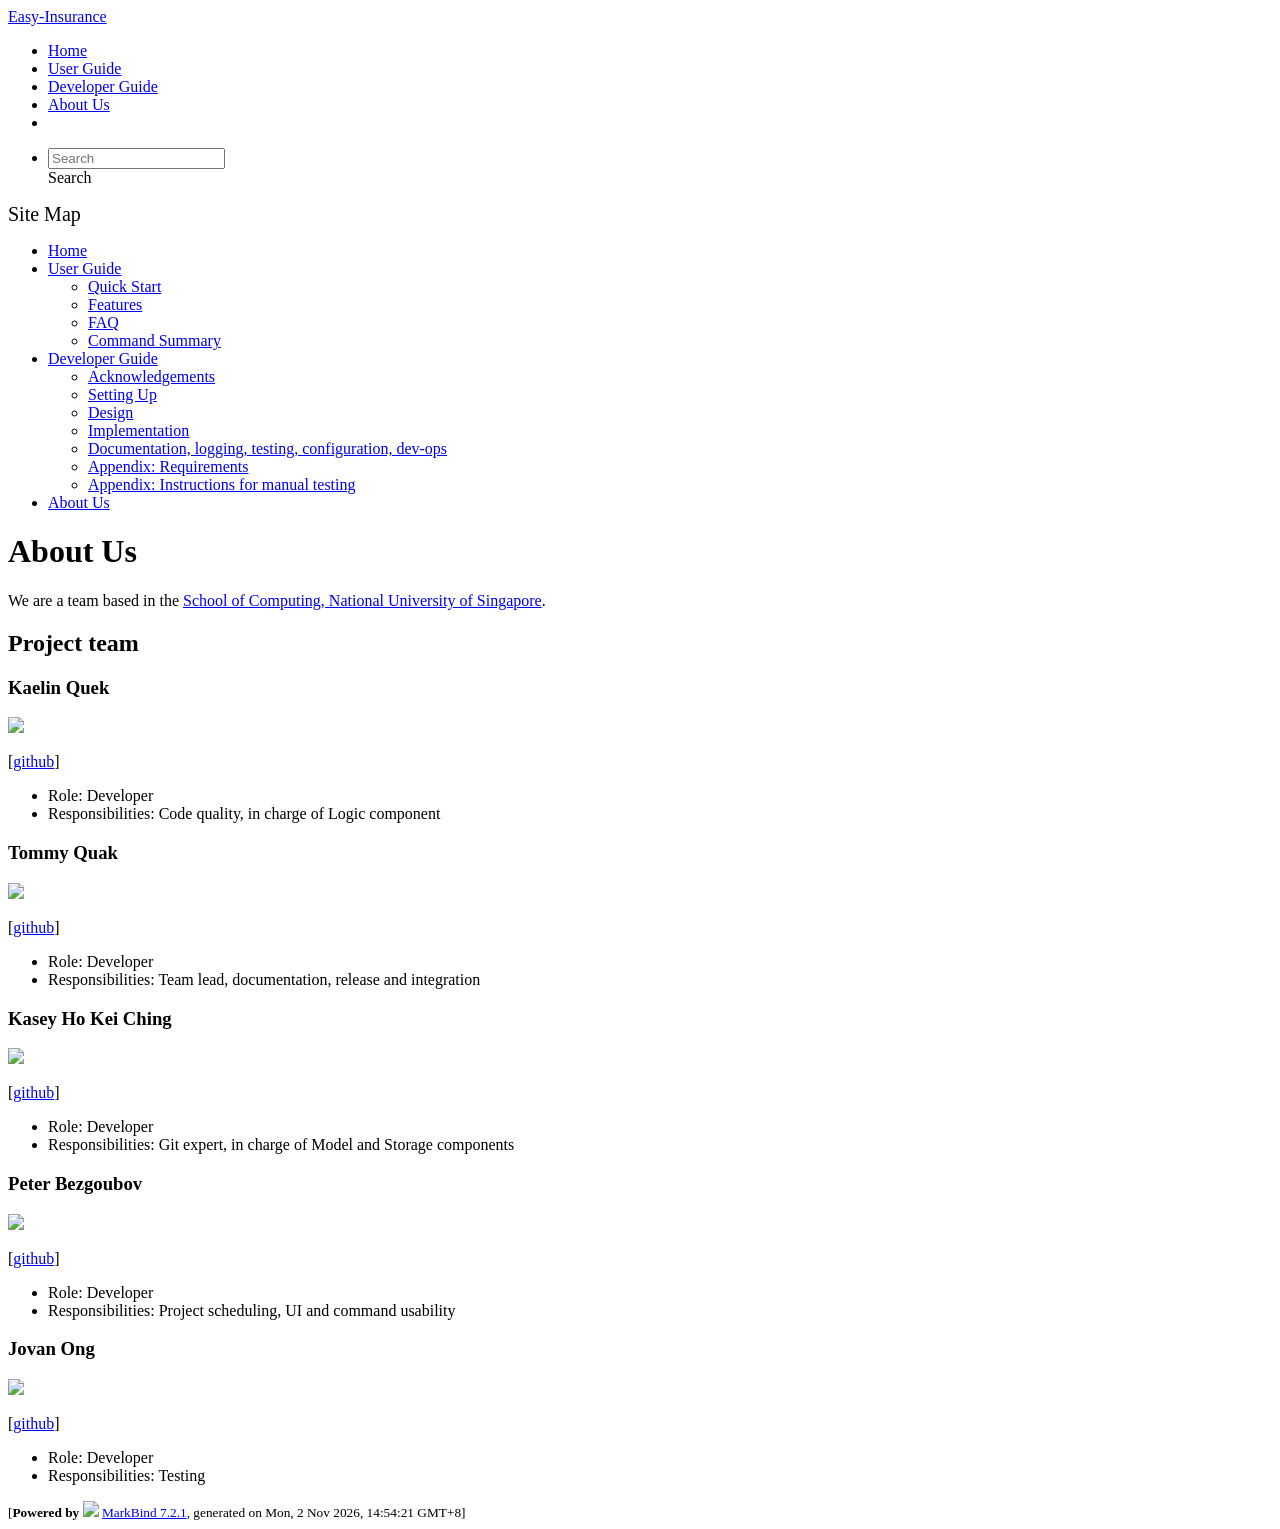
==== AboutUs.html @ 088bc176 "deploy: 48c4366cf9e88957c65aae3a766b42c0f8182ff0" ====
<!DOCTYPE html>
<html data-dark-mode="false" data-code-theme="light">
<head>
    <script src="/tp/markbind/js/theme-manager.js"></script>
    <meta charset="utf-8">
    <meta http-equiv="X-UA-Compatible" content="IE=edge">
    <meta name="generator" content="MarkBind 7.2.1">
    <meta name="viewport" content="width=device-width, initial-scale=1"><title>Easy-Insurance - About Us</title> <link rel="stylesheet" href="/tp/markbind/css/bootstrap.min.css"> <link rel="stylesheet" href="/tp/markbind/fontawesome/css/all.min.css"> <link rel="stylesheet" href="/tp/markbind/glyphicons/css/bootstrap-glyphicons.min.css">
    
    
    <link rel="stylesheet" id="markbind-highlight-light" href="/tp/markbind/css/codeblock-light.min.css">
    <link rel="stylesheet" id="markbind-highlight-dark" href="/tp/markbind/css/codeblock-dark.min.css">
    <script src="/tp/markbind/js/code-theme.js"></script><link rel="stylesheet" href="/tp/markbind/css/markbind.min.css"><link rel="stylesheet" href="/tp/plugins/markbind-plugin-anchors/markbind-plugin-anchors.css"><link rel="stylesheet" href="/tp/plugins/markbind-plugin-tree/markbind-plugin-tree.css">
    
  <link rel="stylesheet" href="/tp/stylesheets/main.css">
<link rel="icon" href="/tp/images/appIcon.png"></head>
<script>
  const baseUrl = '/tp'
</script>
<body 
   
  data-code-theme="light">
<div id="app"><!--[--><header sticky><div data-v-94b60ff6><nav class="navbar navbar-expand-md d-print-none navbar-dark bg-dark" data-v-94b60ff6><div class="container-fluid" data-v-94b60ff6><div class="navbar-left" data-v-94b60ff6><!--[--><a href="/tp/index.html" title="Home" class="navbar-brand">Easy-Insurance</a><!--]--></div><div class="navbar-default" data-v-94b60ff6><ul class="navbar-nav me-auto mt-2 mt-lg-0" data-v-94b60ff6><!--[--> <li><a href="/tp/index.html" class="nav-link">Home</a></li> <li><a href="/tp/UserGuide.html" class="nav-link">User Guide</a></li> <li><a href="/tp/DeveloperGuide.html" class="nav-link">Developer Guide</a></li> <li><a href="/tp/AboutUs.html" class="nav-link">About Us</a></li> <li><a href="https://github.com/AY2627S1-CS2103T-T09-2/tp" target="_blank" class="nav-link"><span><span aria-hidden="true" class="fab fa-github"></span></span></a></li><!--]--></ul></div><div class="navbar-right" data-v-94b60ff6><ul class="navbar-nav" data-v-94b60ff6><!--[--><li><form class="navbar-form"><div style="position:relative;" class="dropdown" data-v-103d5c4e><!--[--><input value="" data-bs-toggle="dropdown" type="text" class="form-control" placeholder="Search" autocomplete="off" data-v-103d5c4e><div class="form-control placeholder-div-hidden" data-v-103d5c4e>Search</div><!--]--><ul class="dropdown-menu search-dropdown-menu dropdown-menu-hidden dropdown-menu-end" data-v-103d5c4e><!--[--><!--]--></ul></div></form></li><!--]--></ul><!----></div></div></nav><div style="display:none;" class="lower-navbar-container" data-v-94b60ff6><!--[--><!----><!----><!--]--></div></div></header> <div id="flex-body"><nav id="site-nav" data-v-6b1b63d2><!--[--><div class="site-nav-top"><div class="fw-bold mb-2" style="font-size:1.25rem;">Site Map</div></div> <div class="nav-component slim-scroll"><div class="site-nav-root"><!--[--><ul class="site-nav-list site-nav-list-root" data-v-6b1b63d2><!--[--><li><div class="site-nav-default-list-item site-nav-list-item-0" onclick="handleSiteNavClick(this)"><a href="/tp/index.html">Home</a></div></li> <li><div class="site-nav-default-list-item site-nav-list-item-0" onclick="handleSiteNavClick(this)"><a href="/tp/UserGuide.html">User Guide</a> <div class="site-nav-dropdown-btn-container"><i class="site-nav-dropdown-btn-icon site-nav-rotate-icon" onclick="handleSiteNavClick(this.parentNode.parentNode, false); event.stopPropagation();"><span class="glyphicon glyphicon-menu-down" aria-hidden="true"></span></i></div></div><ul class="site-nav-dropdown-container site-nav-dropdown-container-open site-nav-list"><li><div class="site-nav-default-list-item site-nav-list-item-1" onclick="handleSiteNavClick(this)"><a href="/tp/UserGuide.html#quick-start">Quick Start</a></div></li> <li><div class="site-nav-default-list-item site-nav-list-item-1" onclick="handleSiteNavClick(this)"><a href="/tp/UserGuide.html#features">Features</a></div></li> <li><div class="site-nav-default-list-item site-nav-list-item-1" onclick="handleSiteNavClick(this)"><a href="/tp/UserGuide.html#faq">FAQ</a></div></li> <li><div class="site-nav-default-list-item site-nav-list-item-1" onclick="handleSiteNavClick(this)"><a href="/tp/UserGuide.html#command-summary">Command Summary</a></div></li></ul></li> <li><div class="site-nav-default-list-item site-nav-list-item-0" onclick="handleSiteNavClick(this)"><a href="/tp/DeveloperGuide.html">Developer Guide</a> <div class="site-nav-dropdown-btn-container"><i class="site-nav-dropdown-btn-icon site-nav-rotate-icon" onclick="handleSiteNavClick(this.parentNode.parentNode, false); event.stopPropagation();"><span class="glyphicon glyphicon-menu-down" aria-hidden="true"></span></i></div></div><ul class="site-nav-dropdown-container site-nav-dropdown-container-open site-nav-list"><li><div class="site-nav-default-list-item site-nav-list-item-1" onclick="handleSiteNavClick(this)"><a href="/tp/DeveloperGuide.html#acknowledgements">Acknowledgements</a></div></li> <li><div class="site-nav-default-list-item site-nav-list-item-1" onclick="handleSiteNavClick(this)"><a href="/tp/DeveloperGuide.html#setting-up-getting-started">Setting Up</a></div></li> <li><div class="site-nav-default-list-item site-nav-list-item-1" onclick="handleSiteNavClick(this)"><a href="/tp/DeveloperGuide.html#design">Design</a></div></li> <li><div class="site-nav-default-list-item site-nav-list-item-1" onclick="handleSiteNavClick(this)"><a href="/tp/DeveloperGuide.html#implementation">Implementation</a></div></li> <li><div class="site-nav-default-list-item site-nav-list-item-1" onclick="handleSiteNavClick(this)"><a href="/tp/DeveloperGuide.html#documentation-logging-testing-dev-ops">Documentation, logging, testing, configuration, dev-ops</a></div></li> <li><div class="site-nav-default-list-item site-nav-list-item-1" onclick="handleSiteNavClick(this)"><a href="/tp/DeveloperGuide.html#appendix-requirements">Appendix: Requirements</a></div></li> <li><div class="site-nav-default-list-item site-nav-list-item-1" onclick="handleSiteNavClick(this)"><a href="/tp/DeveloperGuide.html#appendix-instructions-for-manual-testing">Appendix: Instructions for manual testing</a></div></li></ul></li> <li><div class="site-nav-default-list-item site-nav-list-item-0" onclick="handleSiteNavClick(this)"><a href="/tp/AboutUs.html">About Us</a></div></li><!--]--><!--v-if--></ul><!--]--></div></div><!--]--><!--v-if--></nav> <div id="content-wrapper"><h1 id="about-us">About Us<a class="fa fa-anchor" href="#about-us" onclick="event.stopPropagation()"></a></h1> <p>We are a team based in the <a href="http://www.comp.nus.edu.sg">School of Computing, National University of Singapore</a>.</p> <h2 id="project-team">Project team<a class="fa fa-anchor" href="#project-team" onclick="event.stopPropagation()"></a></h2> <h3 id="kaelin-quek">Kaelin Quek<a class="fa fa-anchor" href="#kaelin-quek" onclick="event.stopPropagation()"></a></h3> <img src="/tp/images/kqjy29.png" width="200px"> <p>[<a href="https://github.com/kqjy29">github</a>]</p> <ul><li>Role: Developer</li> <li>Responsibilities: Code quality, in charge of Logic component</li></ul> <h3 id="tommy-quak">Tommy Quak<a class="fa fa-anchor" href="#tommy-quak" onclick="event.stopPropagation()"></a></h3> <img src="/tp/images/tommyquak.png" width="200px"> <p>[<a href="https://github.com/tommyquak">github</a>]</p> <ul><li>Role: Developer</li> <li>Responsibilities: Team lead, documentation, release and integration</li></ul> <h3 id="kasey-ho-kei-ching">Kasey Ho Kei Ching<a class="fa fa-anchor" href="#kasey-ho-kei-ching" onclick="event.stopPropagation()"></a></h3> <img src="/tp/images/kaseyho.png" width="200px"> <p>[<a href="https://github.com/kaseyho">github</a>]</p> <ul><li>Role: Developer</li> <li>Responsibilities: Git expert, in charge of Model and Storage components</li></ul> <h3 id="peter-bezgoubov">Peter Bezgoubov<a class="fa fa-anchor" href="#peter-bezgoubov" onclick="event.stopPropagation()"></a></h3> <img src="/tp/images/pbez02.png" width="200px"> <p>[<a href="https://github.com/pbez02">github</a>]</p> <ul><li>Role: Developer</li> <li>Responsibilities: Project scheduling, UI and command usability</li></ul> <h3 id="jovan-ong">Jovan Ong<a class="fa fa-anchor" href="#jovan-ong" onclick="event.stopPropagation()"></a></h3> <img src="/tp/images/watsurprob.png" width="200px"> <p>[<a href="https://github.com/WatsUrProb">github</a>]</p> <ul><li>Role: Developer</li> <li>Responsibilities: Testing</li></ul></div> <nav id="page-nav" data-v-6b1b63d2><!--[--><div class="nav-component slim-scroll"></div><!--]--><!--v-if--></nav> <div class="scroll-top-button fa-lg d-print-none" style="display:none;bottom:2%;right:2%;position:fixed;" aria-hidden="true"><!--[--><i class="fas fa-arrow-circle-up"></i><!--]--></div></div> <footer><div class="text-center"><small>[<span><strong>Powered by</strong></span> <img src="https://markbind.org/favicon.ico" width="30"> <a href="https://markbind.org/">MarkBind 7.2.1</a>, generated on Mon, 2 Nov 2026, 14:54:21 GMT+8]</small></div></footer><!--]--></div>
</body><script src="/tp/markbind/js/bootstrap-utility.min.js"></script>
<script src="/tp/markbind/js/polyfill.min.js"></script>
<script src="/tp/markbind/js/vue.global.prod.min.js"></script>
<script src="/tp/markbind/js/markbind.min.js"></script>
<script src="AboutUs.page-vue-render.js"></script>
<script>
  MarkBind.setupWithSearch()
</script>
</html>
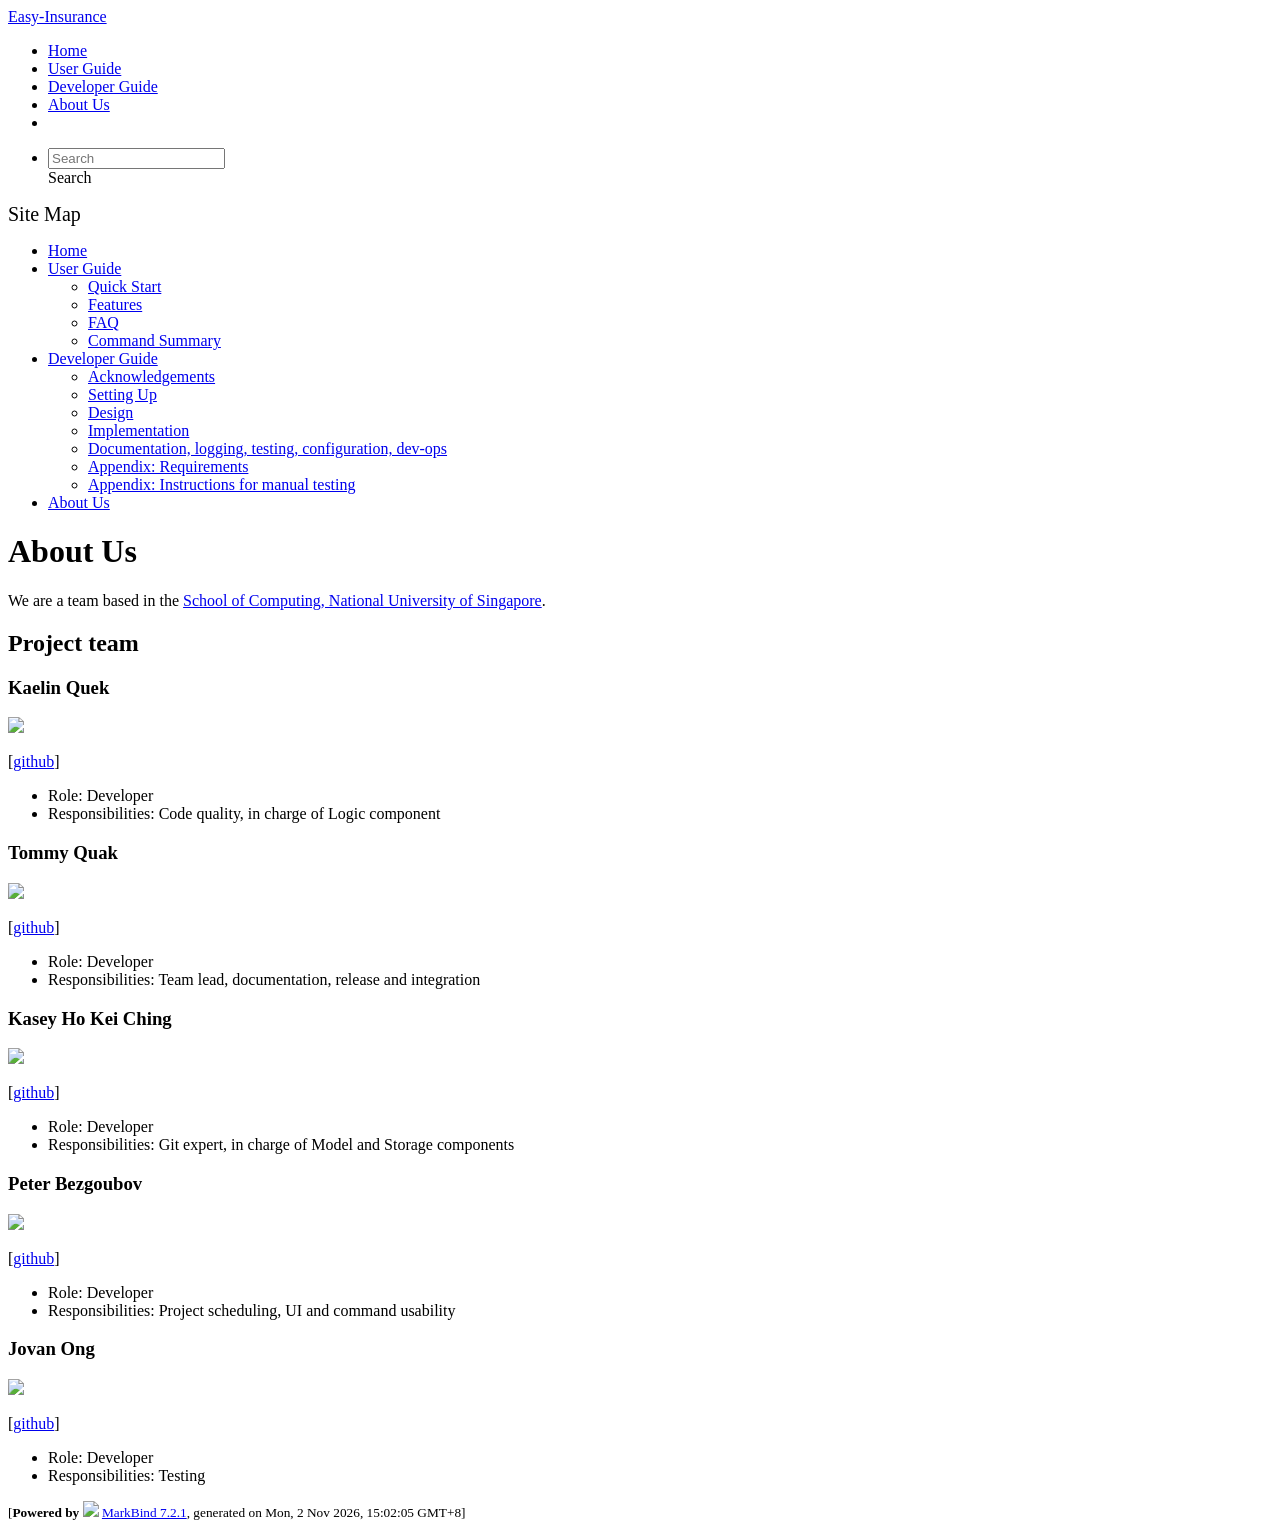
==== commit 8788be0c: "deploy: f18da1cd8bedfad9992535dc9766b249cfb548a6" ====
--- a/AboutUs.html
+++ b/AboutUs.html
@@ -20,7 +20,7 @@
 <body 
    
   data-code-theme="light">
-<div id="app"><!--[--><header sticky><div data-v-94b60ff6><nav class="navbar navbar-expand-md d-print-none navbar-dark bg-dark" data-v-94b60ff6><div class="container-fluid" data-v-94b60ff6><div class="navbar-left" data-v-94b60ff6><!--[--><a href="/tp/index.html" title="Home" class="navbar-brand">Easy-Insurance</a><!--]--></div><div class="navbar-default" data-v-94b60ff6><ul class="navbar-nav me-auto mt-2 mt-lg-0" data-v-94b60ff6><!--[--> <li><a href="/tp/index.html" class="nav-link">Home</a></li> <li><a href="/tp/UserGuide.html" class="nav-link">User Guide</a></li> <li><a href="/tp/DeveloperGuide.html" class="nav-link">Developer Guide</a></li> <li><a href="/tp/AboutUs.html" class="nav-link">About Us</a></li> <li><a href="https://github.com/AY2627S1-CS2103T-T09-2/tp" target="_blank" class="nav-link"><span><span aria-hidden="true" class="fab fa-github"></span></span></a></li><!--]--></ul></div><div class="navbar-right" data-v-94b60ff6><ul class="navbar-nav" data-v-94b60ff6><!--[--><li><form class="navbar-form"><div style="position:relative;" class="dropdown" data-v-103d5c4e><!--[--><input value="" data-bs-toggle="dropdown" type="text" class="form-control" placeholder="Search" autocomplete="off" data-v-103d5c4e><div class="form-control placeholder-div-hidden" data-v-103d5c4e>Search</div><!--]--><ul class="dropdown-menu search-dropdown-menu dropdown-menu-hidden dropdown-menu-end" data-v-103d5c4e><!--[--><!--]--></ul></div></form></li><!--]--></ul><!----></div></div></nav><div style="display:none;" class="lower-navbar-container" data-v-94b60ff6><!--[--><!----><!----><!--]--></div></div></header> <div id="flex-body"><nav id="site-nav" data-v-6b1b63d2><!--[--><div class="site-nav-top"><div class="fw-bold mb-2" style="font-size:1.25rem;">Site Map</div></div> <div class="nav-component slim-scroll"><div class="site-nav-root"><!--[--><ul class="site-nav-list site-nav-list-root" data-v-6b1b63d2><!--[--><li><div class="site-nav-default-list-item site-nav-list-item-0" onclick="handleSiteNavClick(this)"><a href="/tp/index.html">Home</a></div></li> <li><div class="site-nav-default-list-item site-nav-list-item-0" onclick="handleSiteNavClick(this)"><a href="/tp/UserGuide.html">User Guide</a> <div class="site-nav-dropdown-btn-container"><i class="site-nav-dropdown-btn-icon site-nav-rotate-icon" onclick="handleSiteNavClick(this.parentNode.parentNode, false); event.stopPropagation();"><span class="glyphicon glyphicon-menu-down" aria-hidden="true"></span></i></div></div><ul class="site-nav-dropdown-container site-nav-dropdown-container-open site-nav-list"><li><div class="site-nav-default-list-item site-nav-list-item-1" onclick="handleSiteNavClick(this)"><a href="/tp/UserGuide.html#quick-start">Quick Start</a></div></li> <li><div class="site-nav-default-list-item site-nav-list-item-1" onclick="handleSiteNavClick(this)"><a href="/tp/UserGuide.html#features">Features</a></div></li> <li><div class="site-nav-default-list-item site-nav-list-item-1" onclick="handleSiteNavClick(this)"><a href="/tp/UserGuide.html#faq">FAQ</a></div></li> <li><div class="site-nav-default-list-item site-nav-list-item-1" onclick="handleSiteNavClick(this)"><a href="/tp/UserGuide.html#command-summary">Command Summary</a></div></li></ul></li> <li><div class="site-nav-default-list-item site-nav-list-item-0" onclick="handleSiteNavClick(this)"><a href="/tp/DeveloperGuide.html">Developer Guide</a> <div class="site-nav-dropdown-btn-container"><i class="site-nav-dropdown-btn-icon site-nav-rotate-icon" onclick="handleSiteNavClick(this.parentNode.parentNode, false); event.stopPropagation();"><span class="glyphicon glyphicon-menu-down" aria-hidden="true"></span></i></div></div><ul class="site-nav-dropdown-container site-nav-dropdown-container-open site-nav-list"><li><div class="site-nav-default-list-item site-nav-list-item-1" onclick="handleSiteNavClick(this)"><a href="/tp/DeveloperGuide.html#acknowledgements">Acknowledgements</a></div></li> <li><div class="site-nav-default-list-item site-nav-list-item-1" onclick="handleSiteNavClick(this)"><a href="/tp/DeveloperGuide.html#setting-up-getting-started">Setting Up</a></div></li> <li><div class="site-nav-default-list-item site-nav-list-item-1" onclick="handleSiteNavClick(this)"><a href="/tp/DeveloperGuide.html#design">Design</a></div></li> <li><div class="site-nav-default-list-item site-nav-list-item-1" onclick="handleSiteNavClick(this)"><a href="/tp/DeveloperGuide.html#implementation">Implementation</a></div></li> <li><div class="site-nav-default-list-item site-nav-list-item-1" onclick="handleSiteNavClick(this)"><a href="/tp/DeveloperGuide.html#documentation-logging-testing-dev-ops">Documentation, logging, testing, configuration, dev-ops</a></div></li> <li><div class="site-nav-default-list-item site-nav-list-item-1" onclick="handleSiteNavClick(this)"><a href="/tp/DeveloperGuide.html#appendix-requirements">Appendix: Requirements</a></div></li> <li><div class="site-nav-default-list-item site-nav-list-item-1" onclick="handleSiteNavClick(this)"><a href="/tp/DeveloperGuide.html#appendix-instructions-for-manual-testing">Appendix: Instructions for manual testing</a></div></li></ul></li> <li><div class="site-nav-default-list-item site-nav-list-item-0" onclick="handleSiteNavClick(this)"><a href="/tp/AboutUs.html">About Us</a></div></li><!--]--><!--v-if--></ul><!--]--></div></div><!--]--><!--v-if--></nav> <div id="content-wrapper"><h1 id="about-us">About Us<a class="fa fa-anchor" href="#about-us" onclick="event.stopPropagation()"></a></h1> <p>We are a team based in the <a href="http://www.comp.nus.edu.sg">School of Computing, National University of Singapore</a>.</p> <h2 id="project-team">Project team<a class="fa fa-anchor" href="#project-team" onclick="event.stopPropagation()"></a></h2> <h3 id="kaelin-quek">Kaelin Quek<a class="fa fa-anchor" href="#kaelin-quek" onclick="event.stopPropagation()"></a></h3> <img src="/tp/images/kqjy29.png" width="200px"> <p>[<a href="https://github.com/kqjy29">github</a>]</p> <ul><li>Role: Developer</li> <li>Responsibilities: Code quality, in charge of Logic component</li></ul> <h3 id="tommy-quak">Tommy Quak<a class="fa fa-anchor" href="#tommy-quak" onclick="event.stopPropagation()"></a></h3> <img src="/tp/images/tommyquak.png" width="200px"> <p>[<a href="https://github.com/tommyquak">github</a>]</p> <ul><li>Role: Developer</li> <li>Responsibilities: Team lead, documentation, release and integration</li></ul> <h3 id="kasey-ho-kei-ching">Kasey Ho Kei Ching<a class="fa fa-anchor" href="#kasey-ho-kei-ching" onclick="event.stopPropagation()"></a></h3> <img src="/tp/images/kaseyho.png" width="200px"> <p>[<a href="https://github.com/kaseyho">github</a>]</p> <ul><li>Role: Developer</li> <li>Responsibilities: Git expert, in charge of Model and Storage components</li></ul> <h3 id="peter-bezgoubov">Peter Bezgoubov<a class="fa fa-anchor" href="#peter-bezgoubov" onclick="event.stopPropagation()"></a></h3> <img src="/tp/images/pbez02.png" width="200px"> <p>[<a href="https://github.com/pbez02">github</a>]</p> <ul><li>Role: Developer</li> <li>Responsibilities: Project scheduling, UI and command usability</li></ul> <h3 id="jovan-ong">Jovan Ong<a class="fa fa-anchor" href="#jovan-ong" onclick="event.stopPropagation()"></a></h3> <img src="/tp/images/watsurprob.png" width="200px"> <p>[<a href="https://github.com/WatsUrProb">github</a>]</p> <ul><li>Role: Developer</li> <li>Responsibilities: Testing</li></ul></div> <nav id="page-nav" data-v-6b1b63d2><!--[--><div class="nav-component slim-scroll"></div><!--]--><!--v-if--></nav> <div class="scroll-top-button fa-lg d-print-none" style="display:none;bottom:2%;right:2%;position:fixed;" aria-hidden="true"><!--[--><i class="fas fa-arrow-circle-up"></i><!--]--></div></div> <footer><div class="text-center"><small>[<span><strong>Powered by</strong></span> <img src="https://markbind.org/favicon.ico" width="30"> <a href="https://markbind.org/">MarkBind 7.2.1</a>, generated on Mon, 2 Nov 2026, 14:54:21 GMT+8]</small></div></footer><!--]--></div>
+<div id="app"><!--[--><header sticky><div data-v-94b60ff6><nav class="navbar navbar-expand-md d-print-none navbar-dark bg-dark" data-v-94b60ff6><div class="container-fluid" data-v-94b60ff6><div class="navbar-left" data-v-94b60ff6><!--[--><a href="/tp/index.html" title="Home" class="navbar-brand">Easy-Insurance</a><!--]--></div><div class="navbar-default" data-v-94b60ff6><ul class="navbar-nav me-auto mt-2 mt-lg-0" data-v-94b60ff6><!--[--> <li><a href="/tp/index.html" class="nav-link">Home</a></li> <li><a href="/tp/UserGuide.html" class="nav-link">User Guide</a></li> <li><a href="/tp/DeveloperGuide.html" class="nav-link">Developer Guide</a></li> <li><a href="/tp/AboutUs.html" class="nav-link">About Us</a></li> <li><a href="https://github.com/AY2627S1-CS2103T-T09-2/tp" target="_blank" class="nav-link"><span><span aria-hidden="true" class="fab fa-github"></span></span></a></li><!--]--></ul></div><div class="navbar-right" data-v-94b60ff6><ul class="navbar-nav" data-v-94b60ff6><!--[--><li><form class="navbar-form"><div style="position:relative;" class="dropdown" data-v-103d5c4e><!--[--><input value="" data-bs-toggle="dropdown" type="text" class="form-control" placeholder="Search" autocomplete="off" data-v-103d5c4e><div class="form-control placeholder-div-hidden" data-v-103d5c4e>Search</div><!--]--><ul class="dropdown-menu search-dropdown-menu dropdown-menu-hidden dropdown-menu-end" data-v-103d5c4e><!--[--><!--]--></ul></div></form></li><!--]--></ul><!----></div></div></nav><div style="display:none;" class="lower-navbar-container" data-v-94b60ff6><!--[--><!----><!----><!--]--></div></div></header> <div id="flex-body"><nav id="site-nav" data-v-6b1b63d2><!--[--><div class="site-nav-top"><div class="fw-bold mb-2" style="font-size:1.25rem;">Site Map</div></div> <div class="nav-component slim-scroll"><div class="site-nav-root"><!--[--><ul class="site-nav-list site-nav-list-root" data-v-6b1b63d2><!--[--><li><div class="site-nav-default-list-item site-nav-list-item-0" onclick="handleSiteNavClick(this)"><a href="/tp/index.html">Home</a></div></li> <li><div class="site-nav-default-list-item site-nav-list-item-0" onclick="handleSiteNavClick(this)"><a href="/tp/UserGuide.html">User Guide</a> <div class="site-nav-dropdown-btn-container"><i class="site-nav-dropdown-btn-icon site-nav-rotate-icon" onclick="handleSiteNavClick(this.parentNode.parentNode, false); event.stopPropagation();"><span class="glyphicon glyphicon-menu-down" aria-hidden="true"></span></i></div></div><ul class="site-nav-dropdown-container site-nav-dropdown-container-open site-nav-list"><li><div class="site-nav-default-list-item site-nav-list-item-1" onclick="handleSiteNavClick(this)"><a href="/tp/UserGuide.html#quick-start">Quick Start</a></div></li> <li><div class="site-nav-default-list-item site-nav-list-item-1" onclick="handleSiteNavClick(this)"><a href="/tp/UserGuide.html#features">Features</a></div></li> <li><div class="site-nav-default-list-item site-nav-list-item-1" onclick="handleSiteNavClick(this)"><a href="/tp/UserGuide.html#faq">FAQ</a></div></li> <li><div class="site-nav-default-list-item site-nav-list-item-1" onclick="handleSiteNavClick(this)"><a href="/tp/UserGuide.html#command-summary">Command Summary</a></div></li></ul></li> <li><div class="site-nav-default-list-item site-nav-list-item-0" onclick="handleSiteNavClick(this)"><a href="/tp/DeveloperGuide.html">Developer Guide</a> <div class="site-nav-dropdown-btn-container"><i class="site-nav-dropdown-btn-icon site-nav-rotate-icon" onclick="handleSiteNavClick(this.parentNode.parentNode, false); event.stopPropagation();"><span class="glyphicon glyphicon-menu-down" aria-hidden="true"></span></i></div></div><ul class="site-nav-dropdown-container site-nav-dropdown-container-open site-nav-list"><li><div class="site-nav-default-list-item site-nav-list-item-1" onclick="handleSiteNavClick(this)"><a href="/tp/DeveloperGuide.html#acknowledgements">Acknowledgements</a></div></li> <li><div class="site-nav-default-list-item site-nav-list-item-1" onclick="handleSiteNavClick(this)"><a href="/tp/DeveloperGuide.html#setting-up-getting-started">Setting Up</a></div></li> <li><div class="site-nav-default-list-item site-nav-list-item-1" onclick="handleSiteNavClick(this)"><a href="/tp/DeveloperGuide.html#design">Design</a></div></li> <li><div class="site-nav-default-list-item site-nav-list-item-1" onclick="handleSiteNavClick(this)"><a href="/tp/DeveloperGuide.html#implementation">Implementation</a></div></li> <li><div class="site-nav-default-list-item site-nav-list-item-1" onclick="handleSiteNavClick(this)"><a href="/tp/DeveloperGuide.html#documentation-logging-testing-dev-ops">Documentation, logging, testing, configuration, dev-ops</a></div></li> <li><div class="site-nav-default-list-item site-nav-list-item-1" onclick="handleSiteNavClick(this)"><a href="/tp/DeveloperGuide.html#appendix-requirements">Appendix: Requirements</a></div></li> <li><div class="site-nav-default-list-item site-nav-list-item-1" onclick="handleSiteNavClick(this)"><a href="/tp/DeveloperGuide.html#appendix-instructions-for-manual-testing">Appendix: Instructions for manual testing</a></div></li></ul></li> <li><div class="site-nav-default-list-item site-nav-list-item-0" onclick="handleSiteNavClick(this)"><a href="/tp/AboutUs.html">About Us</a></div></li><!--]--><!--v-if--></ul><!--]--></div></div><!--]--><!--v-if--></nav> <div id="content-wrapper"><h1 id="about-us">About Us<a class="fa fa-anchor" href="#about-us" onclick="event.stopPropagation()"></a></h1> <p>We are a team based in the <a href="http://www.comp.nus.edu.sg">School of Computing, National University of Singapore</a>.</p> <h2 id="project-team">Project team<a class="fa fa-anchor" href="#project-team" onclick="event.stopPropagation()"></a></h2> <h3 id="kaelin-quek">Kaelin Quek<a class="fa fa-anchor" href="#kaelin-quek" onclick="event.stopPropagation()"></a></h3> <img src="/tp/images/kqjy29.png" width="200px"> <p>[<a href="https://github.com/kqjy29">github</a>]</p> <ul><li>Role: Developer</li> <li>Responsibilities: Code quality, in charge of Logic component</li></ul> <h3 id="tommy-quak">Tommy Quak<a class="fa fa-anchor" href="#tommy-quak" onclick="event.stopPropagation()"></a></h3> <img src="/tp/images/tommyquak.png" width="200px"> <p>[<a href="https://github.com/tommyquak">github</a>]</p> <ul><li>Role: Developer</li> <li>Responsibilities: Team lead, documentation, release and integration</li></ul> <h3 id="kasey-ho-kei-ching">Kasey Ho Kei Ching<a class="fa fa-anchor" href="#kasey-ho-kei-ching" onclick="event.stopPropagation()"></a></h3> <img src="/tp/images/kaseyho.png" width="200px"> <p>[<a href="https://github.com/kaseyho">github</a>]</p> <ul><li>Role: Developer</li> <li>Responsibilities: Git expert, in charge of Model and Storage components</li></ul> <h3 id="peter-bezgoubov">Peter Bezgoubov<a class="fa fa-anchor" href="#peter-bezgoubov" onclick="event.stopPropagation()"></a></h3> <img src="/tp/images/pbez02.png" width="200px"> <p>[<a href="https://github.com/pbez02">github</a>]</p> <ul><li>Role: Developer</li> <li>Responsibilities: Project scheduling, UI and command usability</li></ul> <h3 id="jovan-ong">Jovan Ong<a class="fa fa-anchor" href="#jovan-ong" onclick="event.stopPropagation()"></a></h3> <img src="/tp/images/watsurprob.png" width="200px"> <p>[<a href="https://github.com/WatsUrProb">github</a>]</p> <ul><li>Role: Developer</li> <li>Responsibilities: Testing</li></ul></div> <nav id="page-nav" data-v-6b1b63d2><!--[--><div class="nav-component slim-scroll"></div><!--]--><!--v-if--></nav> <div class="scroll-top-button fa-lg d-print-none" style="display:none;bottom:2%;right:2%;position:fixed;" aria-hidden="true"><!--[--><i class="fas fa-arrow-circle-up"></i><!--]--></div></div> <footer><div class="text-center"><small>[<span><strong>Powered by</strong></span> <img src="https://markbind.org/favicon.ico" width="30"> <a href="https://markbind.org/">MarkBind 7.2.1</a>, generated on Mon, 2 Nov 2026, 15:02:05 GMT+8]</small></div></footer><!--]--></div>
 </body><script src="/tp/markbind/js/bootstrap-utility.min.js"></script>
 <script src="/tp/markbind/js/polyfill.min.js"></script>
 <script src="/tp/markbind/js/vue.global.prod.min.js"></script>
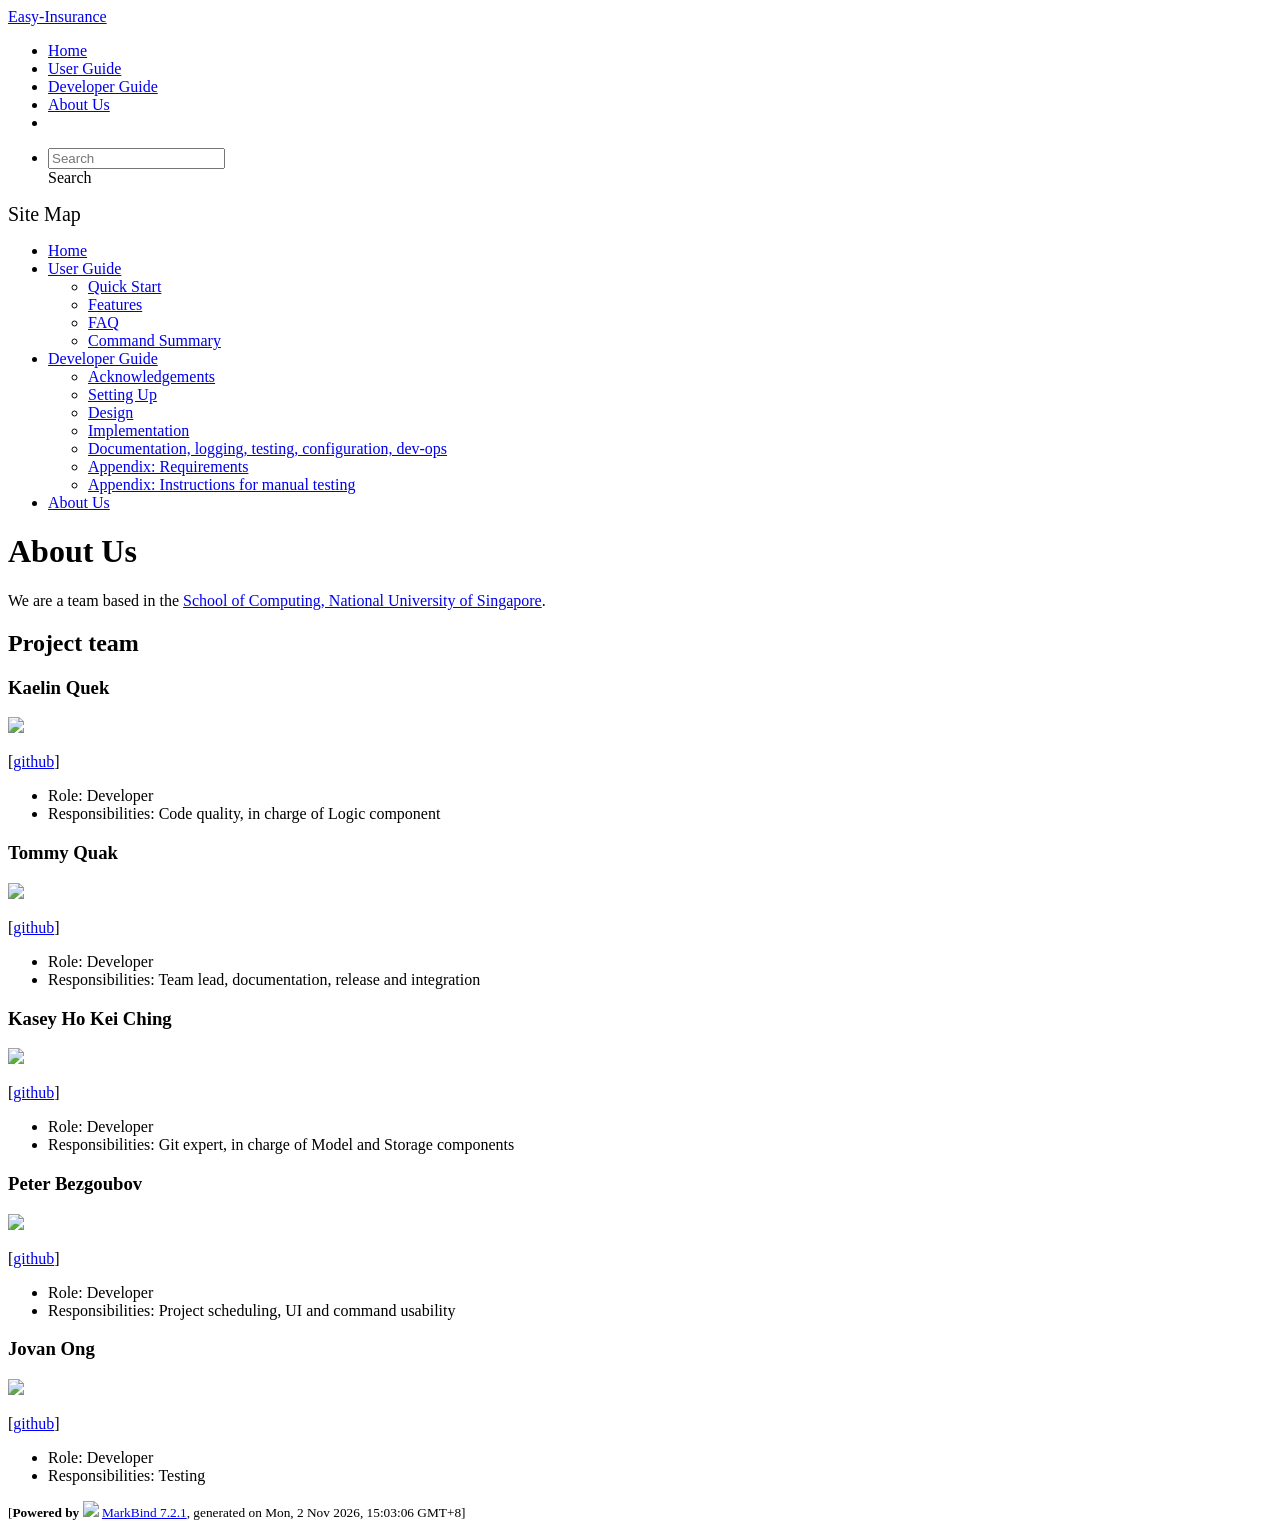
==== commit bbeae9eb: "deploy: d0fe5965f780d01633c2c1af0402b5cde0c0400a" ====
--- a/AboutUs.html
+++ b/AboutUs.html
@@ -20,7 +20,7 @@
 <body 
    
   data-code-theme="light">
-<div id="app"><!--[--><header sticky><div data-v-94b60ff6><nav class="navbar navbar-expand-md d-print-none navbar-dark bg-dark" data-v-94b60ff6><div class="container-fluid" data-v-94b60ff6><div class="navbar-left" data-v-94b60ff6><!--[--><a href="/tp/index.html" title="Home" class="navbar-brand">Easy-Insurance</a><!--]--></div><div class="navbar-default" data-v-94b60ff6><ul class="navbar-nav me-auto mt-2 mt-lg-0" data-v-94b60ff6><!--[--> <li><a href="/tp/index.html" class="nav-link">Home</a></li> <li><a href="/tp/UserGuide.html" class="nav-link">User Guide</a></li> <li><a href="/tp/DeveloperGuide.html" class="nav-link">Developer Guide</a></li> <li><a href="/tp/AboutUs.html" class="nav-link">About Us</a></li> <li><a href="https://github.com/AY2627S1-CS2103T-T09-2/tp" target="_blank" class="nav-link"><span><span aria-hidden="true" class="fab fa-github"></span></span></a></li><!--]--></ul></div><div class="navbar-right" data-v-94b60ff6><ul class="navbar-nav" data-v-94b60ff6><!--[--><li><form class="navbar-form"><div style="position:relative;" class="dropdown" data-v-103d5c4e><!--[--><input value="" data-bs-toggle="dropdown" type="text" class="form-control" placeholder="Search" autocomplete="off" data-v-103d5c4e><div class="form-control placeholder-div-hidden" data-v-103d5c4e>Search</div><!--]--><ul class="dropdown-menu search-dropdown-menu dropdown-menu-hidden dropdown-menu-end" data-v-103d5c4e><!--[--><!--]--></ul></div></form></li><!--]--></ul><!----></div></div></nav><div style="display:none;" class="lower-navbar-container" data-v-94b60ff6><!--[--><!----><!----><!--]--></div></div></header> <div id="flex-body"><nav id="site-nav" data-v-6b1b63d2><!--[--><div class="site-nav-top"><div class="fw-bold mb-2" style="font-size:1.25rem;">Site Map</div></div> <div class="nav-component slim-scroll"><div class="site-nav-root"><!--[--><ul class="site-nav-list site-nav-list-root" data-v-6b1b63d2><!--[--><li><div class="site-nav-default-list-item site-nav-list-item-0" onclick="handleSiteNavClick(this)"><a href="/tp/index.html">Home</a></div></li> <li><div class="site-nav-default-list-item site-nav-list-item-0" onclick="handleSiteNavClick(this)"><a href="/tp/UserGuide.html">User Guide</a> <div class="site-nav-dropdown-btn-container"><i class="site-nav-dropdown-btn-icon site-nav-rotate-icon" onclick="handleSiteNavClick(this.parentNode.parentNode, false); event.stopPropagation();"><span class="glyphicon glyphicon-menu-down" aria-hidden="true"></span></i></div></div><ul class="site-nav-dropdown-container site-nav-dropdown-container-open site-nav-list"><li><div class="site-nav-default-list-item site-nav-list-item-1" onclick="handleSiteNavClick(this)"><a href="/tp/UserGuide.html#quick-start">Quick Start</a></div></li> <li><div class="site-nav-default-list-item site-nav-list-item-1" onclick="handleSiteNavClick(this)"><a href="/tp/UserGuide.html#features">Features</a></div></li> <li><div class="site-nav-default-list-item site-nav-list-item-1" onclick="handleSiteNavClick(this)"><a href="/tp/UserGuide.html#faq">FAQ</a></div></li> <li><div class="site-nav-default-list-item site-nav-list-item-1" onclick="handleSiteNavClick(this)"><a href="/tp/UserGuide.html#command-summary">Command Summary</a></div></li></ul></li> <li><div class="site-nav-default-list-item site-nav-list-item-0" onclick="handleSiteNavClick(this)"><a href="/tp/DeveloperGuide.html">Developer Guide</a> <div class="site-nav-dropdown-btn-container"><i class="site-nav-dropdown-btn-icon site-nav-rotate-icon" onclick="handleSiteNavClick(this.parentNode.parentNode, false); event.stopPropagation();"><span class="glyphicon glyphicon-menu-down" aria-hidden="true"></span></i></div></div><ul class="site-nav-dropdown-container site-nav-dropdown-container-open site-nav-list"><li><div class="site-nav-default-list-item site-nav-list-item-1" onclick="handleSiteNavClick(this)"><a href="/tp/DeveloperGuide.html#acknowledgements">Acknowledgements</a></div></li> <li><div class="site-nav-default-list-item site-nav-list-item-1" onclick="handleSiteNavClick(this)"><a href="/tp/DeveloperGuide.html#setting-up-getting-started">Setting Up</a></div></li> <li><div class="site-nav-default-list-item site-nav-list-item-1" onclick="handleSiteNavClick(this)"><a href="/tp/DeveloperGuide.html#design">Design</a></div></li> <li><div class="site-nav-default-list-item site-nav-list-item-1" onclick="handleSiteNavClick(this)"><a href="/tp/DeveloperGuide.html#implementation">Implementation</a></div></li> <li><div class="site-nav-default-list-item site-nav-list-item-1" onclick="handleSiteNavClick(this)"><a href="/tp/DeveloperGuide.html#documentation-logging-testing-dev-ops">Documentation, logging, testing, configuration, dev-ops</a></div></li> <li><div class="site-nav-default-list-item site-nav-list-item-1" onclick="handleSiteNavClick(this)"><a href="/tp/DeveloperGuide.html#appendix-requirements">Appendix: Requirements</a></div></li> <li><div class="site-nav-default-list-item site-nav-list-item-1" onclick="handleSiteNavClick(this)"><a href="/tp/DeveloperGuide.html#appendix-instructions-for-manual-testing">Appendix: Instructions for manual testing</a></div></li></ul></li> <li><div class="site-nav-default-list-item site-nav-list-item-0" onclick="handleSiteNavClick(this)"><a href="/tp/AboutUs.html">About Us</a></div></li><!--]--><!--v-if--></ul><!--]--></div></div><!--]--><!--v-if--></nav> <div id="content-wrapper"><h1 id="about-us">About Us<a class="fa fa-anchor" href="#about-us" onclick="event.stopPropagation()"></a></h1> <p>We are a team based in the <a href="http://www.comp.nus.edu.sg">School of Computing, National University of Singapore</a>.</p> <h2 id="project-team">Project team<a class="fa fa-anchor" href="#project-team" onclick="event.stopPropagation()"></a></h2> <h3 id="kaelin-quek">Kaelin Quek<a class="fa fa-anchor" href="#kaelin-quek" onclick="event.stopPropagation()"></a></h3> <img src="/tp/images/kqjy29.png" width="200px"> <p>[<a href="https://github.com/kqjy29">github</a>]</p> <ul><li>Role: Developer</li> <li>Responsibilities: Code quality, in charge of Logic component</li></ul> <h3 id="tommy-quak">Tommy Quak<a class="fa fa-anchor" href="#tommy-quak" onclick="event.stopPropagation()"></a></h3> <img src="/tp/images/tommyquak.png" width="200px"> <p>[<a href="https://github.com/tommyquak">github</a>]</p> <ul><li>Role: Developer</li> <li>Responsibilities: Team lead, documentation, release and integration</li></ul> <h3 id="kasey-ho-kei-ching">Kasey Ho Kei Ching<a class="fa fa-anchor" href="#kasey-ho-kei-ching" onclick="event.stopPropagation()"></a></h3> <img src="/tp/images/kaseyho.png" width="200px"> <p>[<a href="https://github.com/kaseyho">github</a>]</p> <ul><li>Role: Developer</li> <li>Responsibilities: Git expert, in charge of Model and Storage components</li></ul> <h3 id="peter-bezgoubov">Peter Bezgoubov<a class="fa fa-anchor" href="#peter-bezgoubov" onclick="event.stopPropagation()"></a></h3> <img src="/tp/images/pbez02.png" width="200px"> <p>[<a href="https://github.com/pbez02">github</a>]</p> <ul><li>Role: Developer</li> <li>Responsibilities: Project scheduling, UI and command usability</li></ul> <h3 id="jovan-ong">Jovan Ong<a class="fa fa-anchor" href="#jovan-ong" onclick="event.stopPropagation()"></a></h3> <img src="/tp/images/watsurprob.png" width="200px"> <p>[<a href="https://github.com/WatsUrProb">github</a>]</p> <ul><li>Role: Developer</li> <li>Responsibilities: Testing</li></ul></div> <nav id="page-nav" data-v-6b1b63d2><!--[--><div class="nav-component slim-scroll"></div><!--]--><!--v-if--></nav> <div class="scroll-top-button fa-lg d-print-none" style="display:none;bottom:2%;right:2%;position:fixed;" aria-hidden="true"><!--[--><i class="fas fa-arrow-circle-up"></i><!--]--></div></div> <footer><div class="text-center"><small>[<span><strong>Powered by</strong></span> <img src="https://markbind.org/favicon.ico" width="30"> <a href="https://markbind.org/">MarkBind 7.2.1</a>, generated on Mon, 2 Nov 2026, 15:02:05 GMT+8]</small></div></footer><!--]--></div>
+<div id="app"><!--[--><header sticky><div data-v-94b60ff6><nav class="navbar navbar-expand-md d-print-none navbar-dark bg-dark" data-v-94b60ff6><div class="container-fluid" data-v-94b60ff6><div class="navbar-left" data-v-94b60ff6><!--[--><a href="/tp/index.html" title="Home" class="navbar-brand">Easy-Insurance</a><!--]--></div><div class="navbar-default" data-v-94b60ff6><ul class="navbar-nav me-auto mt-2 mt-lg-0" data-v-94b60ff6><!--[--> <li><a href="/tp/index.html" class="nav-link">Home</a></li> <li><a href="/tp/UserGuide.html" class="nav-link">User Guide</a></li> <li><a href="/tp/DeveloperGuide.html" class="nav-link">Developer Guide</a></li> <li><a href="/tp/AboutUs.html" class="nav-link">About Us</a></li> <li><a href="https://github.com/AY2627S1-CS2103T-T09-2/tp" target="_blank" class="nav-link"><span><span aria-hidden="true" class="fab fa-github"></span></span></a></li><!--]--></ul></div><div class="navbar-right" data-v-94b60ff6><ul class="navbar-nav" data-v-94b60ff6><!--[--><li><form class="navbar-form"><div style="position:relative;" class="dropdown" data-v-103d5c4e><!--[--><input value="" data-bs-toggle="dropdown" type="text" class="form-control" placeholder="Search" autocomplete="off" data-v-103d5c4e><div class="form-control placeholder-div-hidden" data-v-103d5c4e>Search</div><!--]--><ul class="dropdown-menu search-dropdown-menu dropdown-menu-hidden dropdown-menu-end" data-v-103d5c4e><!--[--><!--]--></ul></div></form></li><!--]--></ul><!----></div></div></nav><div style="display:none;" class="lower-navbar-container" data-v-94b60ff6><!--[--><!----><!----><!--]--></div></div></header> <div id="flex-body"><nav id="site-nav" data-v-6b1b63d2><!--[--><div class="site-nav-top"><div class="fw-bold mb-2" style="font-size:1.25rem;">Site Map</div></div> <div class="nav-component slim-scroll"><div class="site-nav-root"><!--[--><ul class="site-nav-list site-nav-list-root" data-v-6b1b63d2><!--[--><li><div class="site-nav-default-list-item site-nav-list-item-0" onclick="handleSiteNavClick(this)"><a href="/tp/index.html">Home</a></div></li> <li><div class="site-nav-default-list-item site-nav-list-item-0" onclick="handleSiteNavClick(this)"><a href="/tp/UserGuide.html">User Guide</a> <div class="site-nav-dropdown-btn-container"><i class="site-nav-dropdown-btn-icon site-nav-rotate-icon" onclick="handleSiteNavClick(this.parentNode.parentNode, false); event.stopPropagation();"><span class="glyphicon glyphicon-menu-down" aria-hidden="true"></span></i></div></div><ul class="site-nav-dropdown-container site-nav-dropdown-container-open site-nav-list"><li><div class="site-nav-default-list-item site-nav-list-item-1" onclick="handleSiteNavClick(this)"><a href="/tp/UserGuide.html#quick-start">Quick Start</a></div></li> <li><div class="site-nav-default-list-item site-nav-list-item-1" onclick="handleSiteNavClick(this)"><a href="/tp/UserGuide.html#features">Features</a></div></li> <li><div class="site-nav-default-list-item site-nav-list-item-1" onclick="handleSiteNavClick(this)"><a href="/tp/UserGuide.html#faq">FAQ</a></div></li> <li><div class="site-nav-default-list-item site-nav-list-item-1" onclick="handleSiteNavClick(this)"><a href="/tp/UserGuide.html#command-summary">Command Summary</a></div></li></ul></li> <li><div class="site-nav-default-list-item site-nav-list-item-0" onclick="handleSiteNavClick(this)"><a href="/tp/DeveloperGuide.html">Developer Guide</a> <div class="site-nav-dropdown-btn-container"><i class="site-nav-dropdown-btn-icon site-nav-rotate-icon" onclick="handleSiteNavClick(this.parentNode.parentNode, false); event.stopPropagation();"><span class="glyphicon glyphicon-menu-down" aria-hidden="true"></span></i></div></div><ul class="site-nav-dropdown-container site-nav-dropdown-container-open site-nav-list"><li><div class="site-nav-default-list-item site-nav-list-item-1" onclick="handleSiteNavClick(this)"><a href="/tp/DeveloperGuide.html#acknowledgements">Acknowledgements</a></div></li> <li><div class="site-nav-default-list-item site-nav-list-item-1" onclick="handleSiteNavClick(this)"><a href="/tp/DeveloperGuide.html#setting-up-getting-started">Setting Up</a></div></li> <li><div class="site-nav-default-list-item site-nav-list-item-1" onclick="handleSiteNavClick(this)"><a href="/tp/DeveloperGuide.html#design">Design</a></div></li> <li><div class="site-nav-default-list-item site-nav-list-item-1" onclick="handleSiteNavClick(this)"><a href="/tp/DeveloperGuide.html#implementation">Implementation</a></div></li> <li><div class="site-nav-default-list-item site-nav-list-item-1" onclick="handleSiteNavClick(this)"><a href="/tp/DeveloperGuide.html#documentation-logging-testing-dev-ops">Documentation, logging, testing, configuration, dev-ops</a></div></li> <li><div class="site-nav-default-list-item site-nav-list-item-1" onclick="handleSiteNavClick(this)"><a href="/tp/DeveloperGuide.html#appendix-requirements">Appendix: Requirements</a></div></li> <li><div class="site-nav-default-list-item site-nav-list-item-1" onclick="handleSiteNavClick(this)"><a href="/tp/DeveloperGuide.html#appendix-instructions-for-manual-testing">Appendix: Instructions for manual testing</a></div></li></ul></li> <li><div class="site-nav-default-list-item site-nav-list-item-0" onclick="handleSiteNavClick(this)"><a href="/tp/AboutUs.html">About Us</a></div></li><!--]--><!--v-if--></ul><!--]--></div></div><!--]--><!--v-if--></nav> <div id="content-wrapper"><h1 id="about-us">About Us<a class="fa fa-anchor" href="#about-us" onclick="event.stopPropagation()"></a></h1> <p>We are a team based in the <a href="http://www.comp.nus.edu.sg">School of Computing, National University of Singapore</a>.</p> <h2 id="project-team">Project team<a class="fa fa-anchor" href="#project-team" onclick="event.stopPropagation()"></a></h2> <h3 id="kaelin-quek">Kaelin Quek<a class="fa fa-anchor" href="#kaelin-quek" onclick="event.stopPropagation()"></a></h3> <img src="/tp/images/kqjy29.png" width="200px"> <p>[<a href="https://github.com/kqjy29">github</a>]</p> <ul><li>Role: Developer</li> <li>Responsibilities: Code quality, in charge of Logic component</li></ul> <h3 id="tommy-quak">Tommy Quak<a class="fa fa-anchor" href="#tommy-quak" onclick="event.stopPropagation()"></a></h3> <img src="/tp/images/tommyquak.png" width="200px"> <p>[<a href="https://github.com/tommyquak">github</a>]</p> <ul><li>Role: Developer</li> <li>Responsibilities: Team lead, documentation, release and integration</li></ul> <h3 id="kasey-ho-kei-ching">Kasey Ho Kei Ching<a class="fa fa-anchor" href="#kasey-ho-kei-ching" onclick="event.stopPropagation()"></a></h3> <img src="/tp/images/kaseyho.png" width="200px"> <p>[<a href="https://github.com/kaseyho">github</a>]</p> <ul><li>Role: Developer</li> <li>Responsibilities: Git expert, in charge of Model and Storage components</li></ul> <h3 id="peter-bezgoubov">Peter Bezgoubov<a class="fa fa-anchor" href="#peter-bezgoubov" onclick="event.stopPropagation()"></a></h3> <img src="/tp/images/pbez02.png" width="200px"> <p>[<a href="https://github.com/pbez02">github</a>]</p> <ul><li>Role: Developer</li> <li>Responsibilities: Project scheduling, UI and command usability</li></ul> <h3 id="jovan-ong">Jovan Ong<a class="fa fa-anchor" href="#jovan-ong" onclick="event.stopPropagation()"></a></h3> <img src="/tp/images/watsurprob.png" width="200px"> <p>[<a href="https://github.com/WatsUrProb">github</a>]</p> <ul><li>Role: Developer</li> <li>Responsibilities: Testing</li></ul></div> <nav id="page-nav" data-v-6b1b63d2><!--[--><div class="nav-component slim-scroll"></div><!--]--><!--v-if--></nav> <div class="scroll-top-button fa-lg d-print-none" style="display:none;bottom:2%;right:2%;position:fixed;" aria-hidden="true"><!--[--><i class="fas fa-arrow-circle-up"></i><!--]--></div></div> <footer><div class="text-center"><small>[<span><strong>Powered by</strong></span> <img src="https://markbind.org/favicon.ico" width="30"> <a href="https://markbind.org/">MarkBind 7.2.1</a>, generated on Mon, 2 Nov 2026, 15:03:06 GMT+8]</small></div></footer><!--]--></div>
 </body><script src="/tp/markbind/js/bootstrap-utility.min.js"></script>
 <script src="/tp/markbind/js/polyfill.min.js"></script>
 <script src="/tp/markbind/js/vue.global.prod.min.js"></script>
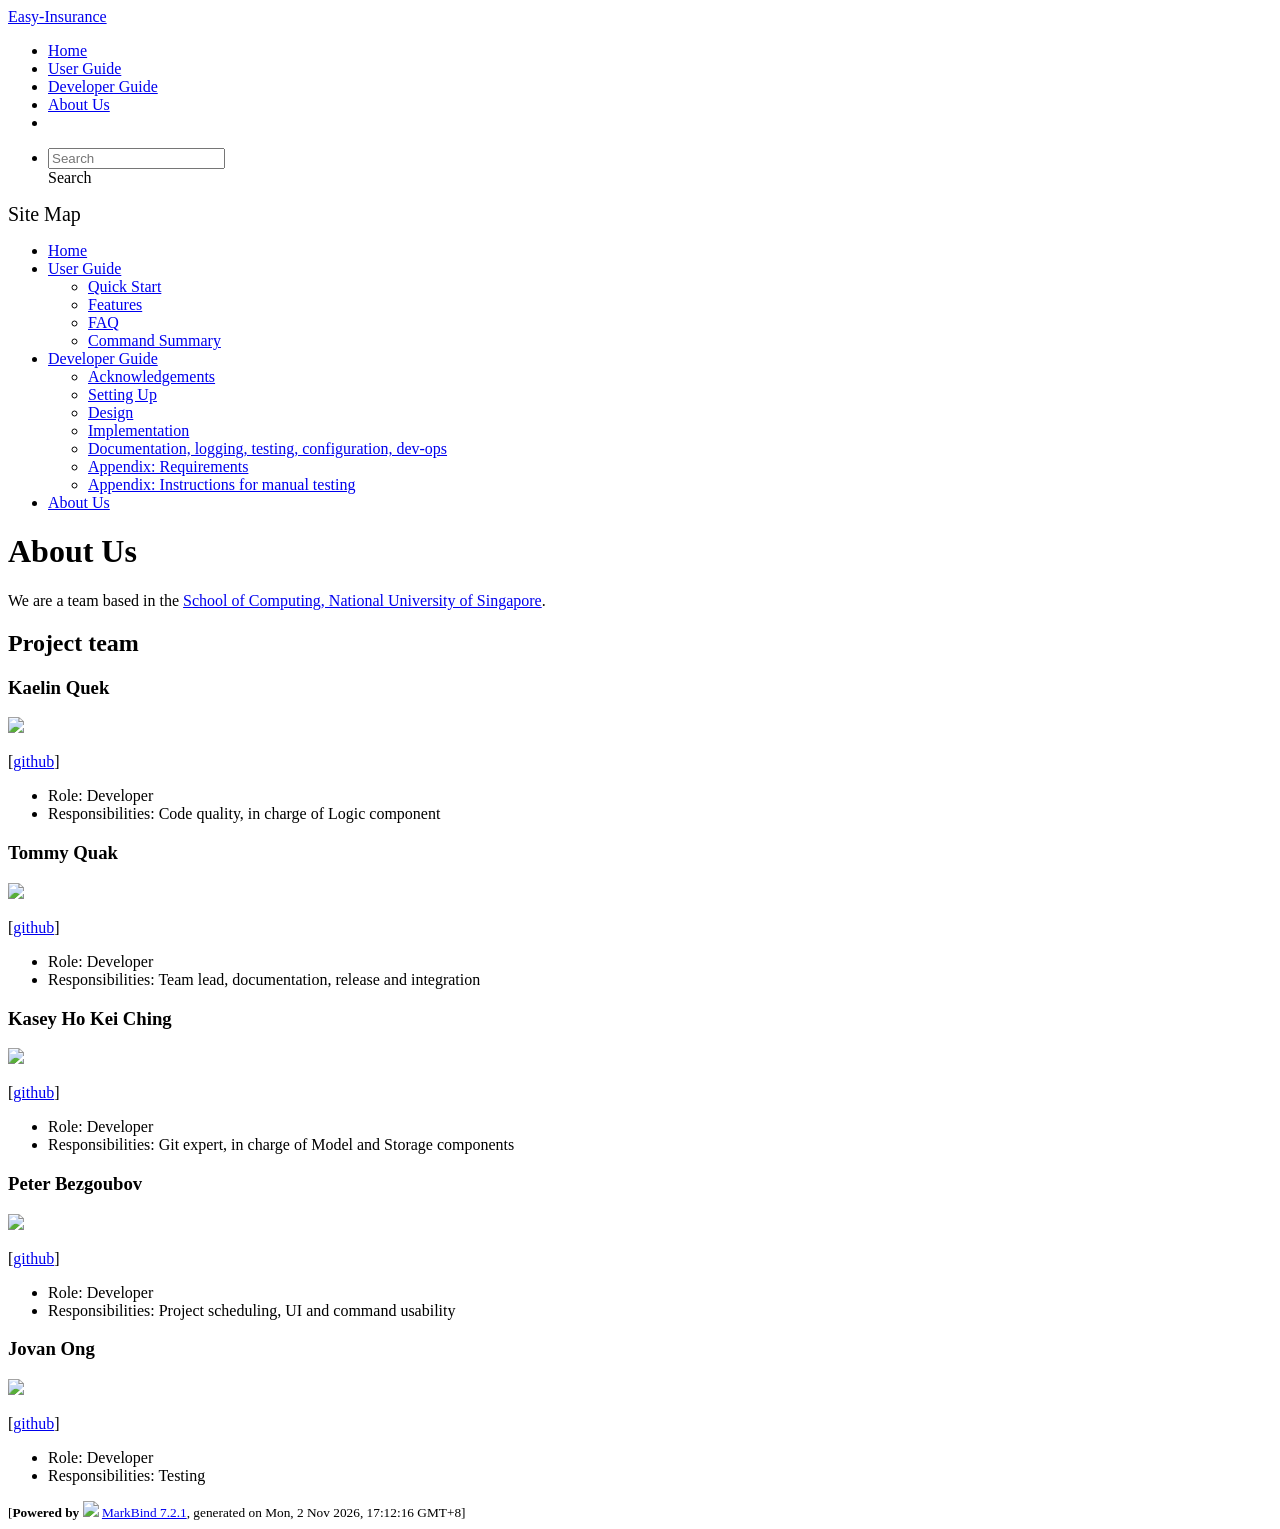
==== commit 56c5b97e: "deploy: f1d3cb0a1b0cedf17ee7a0fea2dd8ebea0f4bdea" ====
--- a/AboutUs.html
+++ b/AboutUs.html
@@ -20,7 +20,7 @@
 <body 
    
   data-code-theme="light">
-<div id="app"><!--[--><header sticky><div data-v-94b60ff6><nav class="navbar navbar-expand-md d-print-none navbar-dark bg-dark" data-v-94b60ff6><div class="container-fluid" data-v-94b60ff6><div class="navbar-left" data-v-94b60ff6><!--[--><a href="/tp/index.html" title="Home" class="navbar-brand">Easy-Insurance</a><!--]--></div><div class="navbar-default" data-v-94b60ff6><ul class="navbar-nav me-auto mt-2 mt-lg-0" data-v-94b60ff6><!--[--> <li><a href="/tp/index.html" class="nav-link">Home</a></li> <li><a href="/tp/UserGuide.html" class="nav-link">User Guide</a></li> <li><a href="/tp/DeveloperGuide.html" class="nav-link">Developer Guide</a></li> <li><a href="/tp/AboutUs.html" class="nav-link">About Us</a></li> <li><a href="https://github.com/AY2627S1-CS2103T-T09-2/tp" target="_blank" class="nav-link"><span><span aria-hidden="true" class="fab fa-github"></span></span></a></li><!--]--></ul></div><div class="navbar-right" data-v-94b60ff6><ul class="navbar-nav" data-v-94b60ff6><!--[--><li><form class="navbar-form"><div style="position:relative;" class="dropdown" data-v-103d5c4e><!--[--><input value="" data-bs-toggle="dropdown" type="text" class="form-control" placeholder="Search" autocomplete="off" data-v-103d5c4e><div class="form-control placeholder-div-hidden" data-v-103d5c4e>Search</div><!--]--><ul class="dropdown-menu search-dropdown-menu dropdown-menu-hidden dropdown-menu-end" data-v-103d5c4e><!--[--><!--]--></ul></div></form></li><!--]--></ul><!----></div></div></nav><div style="display:none;" class="lower-navbar-container" data-v-94b60ff6><!--[--><!----><!----><!--]--></div></div></header> <div id="flex-body"><nav id="site-nav" data-v-6b1b63d2><!--[--><div class="site-nav-top"><div class="fw-bold mb-2" style="font-size:1.25rem;">Site Map</div></div> <div class="nav-component slim-scroll"><div class="site-nav-root"><!--[--><ul class="site-nav-list site-nav-list-root" data-v-6b1b63d2><!--[--><li><div class="site-nav-default-list-item site-nav-list-item-0" onclick="handleSiteNavClick(this)"><a href="/tp/index.html">Home</a></div></li> <li><div class="site-nav-default-list-item site-nav-list-item-0" onclick="handleSiteNavClick(this)"><a href="/tp/UserGuide.html">User Guide</a> <div class="site-nav-dropdown-btn-container"><i class="site-nav-dropdown-btn-icon site-nav-rotate-icon" onclick="handleSiteNavClick(this.parentNode.parentNode, false); event.stopPropagation();"><span class="glyphicon glyphicon-menu-down" aria-hidden="true"></span></i></div></div><ul class="site-nav-dropdown-container site-nav-dropdown-container-open site-nav-list"><li><div class="site-nav-default-list-item site-nav-list-item-1" onclick="handleSiteNavClick(this)"><a href="/tp/UserGuide.html#quick-start">Quick Start</a></div></li> <li><div class="site-nav-default-list-item site-nav-list-item-1" onclick="handleSiteNavClick(this)"><a href="/tp/UserGuide.html#features">Features</a></div></li> <li><div class="site-nav-default-list-item site-nav-list-item-1" onclick="handleSiteNavClick(this)"><a href="/tp/UserGuide.html#faq">FAQ</a></div></li> <li><div class="site-nav-default-list-item site-nav-list-item-1" onclick="handleSiteNavClick(this)"><a href="/tp/UserGuide.html#command-summary">Command Summary</a></div></li></ul></li> <li><div class="site-nav-default-list-item site-nav-list-item-0" onclick="handleSiteNavClick(this)"><a href="/tp/DeveloperGuide.html">Developer Guide</a> <div class="site-nav-dropdown-btn-container"><i class="site-nav-dropdown-btn-icon site-nav-rotate-icon" onclick="handleSiteNavClick(this.parentNode.parentNode, false); event.stopPropagation();"><span class="glyphicon glyphicon-menu-down" aria-hidden="true"></span></i></div></div><ul class="site-nav-dropdown-container site-nav-dropdown-container-open site-nav-list"><li><div class="site-nav-default-list-item site-nav-list-item-1" onclick="handleSiteNavClick(this)"><a href="/tp/DeveloperGuide.html#acknowledgements">Acknowledgements</a></div></li> <li><div class="site-nav-default-list-item site-nav-list-item-1" onclick="handleSiteNavClick(this)"><a href="/tp/DeveloperGuide.html#setting-up-getting-started">Setting Up</a></div></li> <li><div class="site-nav-default-list-item site-nav-list-item-1" onclick="handleSiteNavClick(this)"><a href="/tp/DeveloperGuide.html#design">Design</a></div></li> <li><div class="site-nav-default-list-item site-nav-list-item-1" onclick="handleSiteNavClick(this)"><a href="/tp/DeveloperGuide.html#implementation">Implementation</a></div></li> <li><div class="site-nav-default-list-item site-nav-list-item-1" onclick="handleSiteNavClick(this)"><a href="/tp/DeveloperGuide.html#documentation-logging-testing-dev-ops">Documentation, logging, testing, configuration, dev-ops</a></div></li> <li><div class="site-nav-default-list-item site-nav-list-item-1" onclick="handleSiteNavClick(this)"><a href="/tp/DeveloperGuide.html#appendix-requirements">Appendix: Requirements</a></div></li> <li><div class="site-nav-default-list-item site-nav-list-item-1" onclick="handleSiteNavClick(this)"><a href="/tp/DeveloperGuide.html#appendix-instructions-for-manual-testing">Appendix: Instructions for manual testing</a></div></li></ul></li> <li><div class="site-nav-default-list-item site-nav-list-item-0" onclick="handleSiteNavClick(this)"><a href="/tp/AboutUs.html">About Us</a></div></li><!--]--><!--v-if--></ul><!--]--></div></div><!--]--><!--v-if--></nav> <div id="content-wrapper"><h1 id="about-us">About Us<a class="fa fa-anchor" href="#about-us" onclick="event.stopPropagation()"></a></h1> <p>We are a team based in the <a href="http://www.comp.nus.edu.sg">School of Computing, National University of Singapore</a>.</p> <h2 id="project-team">Project team<a class="fa fa-anchor" href="#project-team" onclick="event.stopPropagation()"></a></h2> <h3 id="kaelin-quek">Kaelin Quek<a class="fa fa-anchor" href="#kaelin-quek" onclick="event.stopPropagation()"></a></h3> <img src="/tp/images/kqjy29.png" width="200px"> <p>[<a href="https://github.com/kqjy29">github</a>]</p> <ul><li>Role: Developer</li> <li>Responsibilities: Code quality, in charge of Logic component</li></ul> <h3 id="tommy-quak">Tommy Quak<a class="fa fa-anchor" href="#tommy-quak" onclick="event.stopPropagation()"></a></h3> <img src="/tp/images/tommyquak.png" width="200px"> <p>[<a href="https://github.com/tommyquak">github</a>]</p> <ul><li>Role: Developer</li> <li>Responsibilities: Team lead, documentation, release and integration</li></ul> <h3 id="kasey-ho-kei-ching">Kasey Ho Kei Ching<a class="fa fa-anchor" href="#kasey-ho-kei-ching" onclick="event.stopPropagation()"></a></h3> <img src="/tp/images/kaseyho.png" width="200px"> <p>[<a href="https://github.com/kaseyho">github</a>]</p> <ul><li>Role: Developer</li> <li>Responsibilities: Git expert, in charge of Model and Storage components</li></ul> <h3 id="peter-bezgoubov">Peter Bezgoubov<a class="fa fa-anchor" href="#peter-bezgoubov" onclick="event.stopPropagation()"></a></h3> <img src="/tp/images/pbez02.png" width="200px"> <p>[<a href="https://github.com/pbez02">github</a>]</p> <ul><li>Role: Developer</li> <li>Responsibilities: Project scheduling, UI and command usability</li></ul> <h3 id="jovan-ong">Jovan Ong<a class="fa fa-anchor" href="#jovan-ong" onclick="event.stopPropagation()"></a></h3> <img src="/tp/images/watsurprob.png" width="200px"> <p>[<a href="https://github.com/WatsUrProb">github</a>]</p> <ul><li>Role: Developer</li> <li>Responsibilities: Testing</li></ul></div> <nav id="page-nav" data-v-6b1b63d2><!--[--><div class="nav-component slim-scroll"></div><!--]--><!--v-if--></nav> <div class="scroll-top-button fa-lg d-print-none" style="display:none;bottom:2%;right:2%;position:fixed;" aria-hidden="true"><!--[--><i class="fas fa-arrow-circle-up"></i><!--]--></div></div> <footer><div class="text-center"><small>[<span><strong>Powered by</strong></span> <img src="https://markbind.org/favicon.ico" width="30"> <a href="https://markbind.org/">MarkBind 7.2.1</a>, generated on Mon, 2 Nov 2026, 15:03:06 GMT+8]</small></div></footer><!--]--></div>
+<div id="app"><!--[--><header sticky><div data-v-94b60ff6><nav class="navbar navbar-expand-md d-print-none navbar-dark bg-dark" data-v-94b60ff6><div class="container-fluid" data-v-94b60ff6><div class="navbar-left" data-v-94b60ff6><!--[--><a href="/tp/index.html" title="Home" class="navbar-brand">Easy-Insurance</a><!--]--></div><div class="navbar-default" data-v-94b60ff6><ul class="navbar-nav me-auto mt-2 mt-lg-0" data-v-94b60ff6><!--[--> <li><a href="/tp/index.html" class="nav-link">Home</a></li> <li><a href="/tp/UserGuide.html" class="nav-link">User Guide</a></li> <li><a href="/tp/DeveloperGuide.html" class="nav-link">Developer Guide</a></li> <li><a href="/tp/AboutUs.html" class="nav-link">About Us</a></li> <li><a href="https://github.com/AY2627S1-CS2103T-T09-2/tp" target="_blank" class="nav-link"><span><span aria-hidden="true" class="fab fa-github"></span></span></a></li><!--]--></ul></div><div class="navbar-right" data-v-94b60ff6><ul class="navbar-nav" data-v-94b60ff6><!--[--><li><form class="navbar-form"><div style="position:relative;" class="dropdown" data-v-103d5c4e><!--[--><input value="" data-bs-toggle="dropdown" type="text" class="form-control" placeholder="Search" autocomplete="off" data-v-103d5c4e><div class="form-control placeholder-div-hidden" data-v-103d5c4e>Search</div><!--]--><ul class="dropdown-menu search-dropdown-menu dropdown-menu-hidden dropdown-menu-end" data-v-103d5c4e><!--[--><!--]--></ul></div></form></li><!--]--></ul><!----></div></div></nav><div style="display:none;" class="lower-navbar-container" data-v-94b60ff6><!--[--><!----><!----><!--]--></div></div></header> <div id="flex-body"><nav id="site-nav" data-v-6b1b63d2><!--[--><div class="site-nav-top"><div class="fw-bold mb-2" style="font-size:1.25rem;">Site Map</div></div> <div class="nav-component slim-scroll"><div class="site-nav-root"><!--[--><ul class="site-nav-list site-nav-list-root" data-v-6b1b63d2><!--[--><li><div class="site-nav-default-list-item site-nav-list-item-0" onclick="handleSiteNavClick(this)"><a href="/tp/index.html">Home</a></div></li> <li><div class="site-nav-default-list-item site-nav-list-item-0" onclick="handleSiteNavClick(this)"><a href="/tp/UserGuide.html">User Guide</a> <div class="site-nav-dropdown-btn-container"><i class="site-nav-dropdown-btn-icon site-nav-rotate-icon" onclick="handleSiteNavClick(this.parentNode.parentNode, false); event.stopPropagation();"><span class="glyphicon glyphicon-menu-down" aria-hidden="true"></span></i></div></div><ul class="site-nav-dropdown-container site-nav-dropdown-container-open site-nav-list"><li><div class="site-nav-default-list-item site-nav-list-item-1" onclick="handleSiteNavClick(this)"><a href="/tp/UserGuide.html#quick-start">Quick Start</a></div></li> <li><div class="site-nav-default-list-item site-nav-list-item-1" onclick="handleSiteNavClick(this)"><a href="/tp/UserGuide.html#features">Features</a></div></li> <li><div class="site-nav-default-list-item site-nav-list-item-1" onclick="handleSiteNavClick(this)"><a href="/tp/UserGuide.html#faq">FAQ</a></div></li> <li><div class="site-nav-default-list-item site-nav-list-item-1" onclick="handleSiteNavClick(this)"><a href="/tp/UserGuide.html#command-summary">Command Summary</a></div></li></ul></li> <li><div class="site-nav-default-list-item site-nav-list-item-0" onclick="handleSiteNavClick(this)"><a href="/tp/DeveloperGuide.html">Developer Guide</a> <div class="site-nav-dropdown-btn-container"><i class="site-nav-dropdown-btn-icon site-nav-rotate-icon" onclick="handleSiteNavClick(this.parentNode.parentNode, false); event.stopPropagation();"><span class="glyphicon glyphicon-menu-down" aria-hidden="true"></span></i></div></div><ul class="site-nav-dropdown-container site-nav-dropdown-container-open site-nav-list"><li><div class="site-nav-default-list-item site-nav-list-item-1" onclick="handleSiteNavClick(this)"><a href="/tp/DeveloperGuide.html#acknowledgements">Acknowledgements</a></div></li> <li><div class="site-nav-default-list-item site-nav-list-item-1" onclick="handleSiteNavClick(this)"><a href="/tp/DeveloperGuide.html#setting-up-getting-started">Setting Up</a></div></li> <li><div class="site-nav-default-list-item site-nav-list-item-1" onclick="handleSiteNavClick(this)"><a href="/tp/DeveloperGuide.html#design">Design</a></div></li> <li><div class="site-nav-default-list-item site-nav-list-item-1" onclick="handleSiteNavClick(this)"><a href="/tp/DeveloperGuide.html#implementation">Implementation</a></div></li> <li><div class="site-nav-default-list-item site-nav-list-item-1" onclick="handleSiteNavClick(this)"><a href="/tp/DeveloperGuide.html#documentation-logging-testing-dev-ops">Documentation, logging, testing, configuration, dev-ops</a></div></li> <li><div class="site-nav-default-list-item site-nav-list-item-1" onclick="handleSiteNavClick(this)"><a href="/tp/DeveloperGuide.html#appendix-requirements">Appendix: Requirements</a></div></li> <li><div class="site-nav-default-list-item site-nav-list-item-1" onclick="handleSiteNavClick(this)"><a href="/tp/DeveloperGuide.html#appendix-instructions-for-manual-testing">Appendix: Instructions for manual testing</a></div></li></ul></li> <li><div class="site-nav-default-list-item site-nav-list-item-0" onclick="handleSiteNavClick(this)"><a href="/tp/AboutUs.html">About Us</a></div></li><!--]--><!--v-if--></ul><!--]--></div></div><!--]--><!--v-if--></nav> <div id="content-wrapper"><h1 id="about-us">About Us<a class="fa fa-anchor" href="#about-us" onclick="event.stopPropagation()"></a></h1> <p>We are a team based in the <a href="http://www.comp.nus.edu.sg">School of Computing, National University of Singapore</a>.</p> <h2 id="project-team">Project team<a class="fa fa-anchor" href="#project-team" onclick="event.stopPropagation()"></a></h2> <h3 id="kaelin-quek">Kaelin Quek<a class="fa fa-anchor" href="#kaelin-quek" onclick="event.stopPropagation()"></a></h3> <img src="/tp/images/kqjy29.png" width="200px"> <p>[<a href="https://github.com/kqjy29">github</a>]</p> <ul><li>Role: Developer</li> <li>Responsibilities: Code quality, in charge of Logic component</li></ul> <h3 id="tommy-quak">Tommy Quak<a class="fa fa-anchor" href="#tommy-quak" onclick="event.stopPropagation()"></a></h3> <img src="/tp/images/tommyquak.png" width="200px"> <p>[<a href="https://github.com/tommyquak">github</a>]</p> <ul><li>Role: Developer</li> <li>Responsibilities: Team lead, documentation, release and integration</li></ul> <h3 id="kasey-ho-kei-ching">Kasey Ho Kei Ching<a class="fa fa-anchor" href="#kasey-ho-kei-ching" onclick="event.stopPropagation()"></a></h3> <img src="/tp/images/kaseyho.png" width="200px"> <p>[<a href="https://github.com/kaseyho">github</a>]</p> <ul><li>Role: Developer</li> <li>Responsibilities: Git expert, in charge of Model and Storage components</li></ul> <h3 id="peter-bezgoubov">Peter Bezgoubov<a class="fa fa-anchor" href="#peter-bezgoubov" onclick="event.stopPropagation()"></a></h3> <img src="/tp/images/pbez02.png" width="200px"> <p>[<a href="https://github.com/pbez02">github</a>]</p> <ul><li>Role: Developer</li> <li>Responsibilities: Project scheduling, UI and command usability</li></ul> <h3 id="jovan-ong">Jovan Ong<a class="fa fa-anchor" href="#jovan-ong" onclick="event.stopPropagation()"></a></h3> <img src="/tp/images/watsurprob.png" width="200px"> <p>[<a href="https://github.com/WatsUrProb">github</a>]</p> <ul><li>Role: Developer</li> <li>Responsibilities: Testing</li></ul></div> <nav id="page-nav" data-v-6b1b63d2><!--[--><div class="nav-component slim-scroll"></div><!--]--><!--v-if--></nav> <div class="scroll-top-button fa-lg d-print-none" style="display:none;bottom:2%;right:2%;position:fixed;" aria-hidden="true"><!--[--><i class="fas fa-arrow-circle-up"></i><!--]--></div></div> <footer><div class="text-center"><small>[<span><strong>Powered by</strong></span> <img src="https://markbind.org/favicon.ico" width="30"> <a href="https://markbind.org/">MarkBind 7.2.1</a>, generated on Mon, 2 Nov 2026, 17:12:16 GMT+8]</small></div></footer><!--]--></div>
 </body><script src="/tp/markbind/js/bootstrap-utility.min.js"></script>
 <script src="/tp/markbind/js/polyfill.min.js"></script>
 <script src="/tp/markbind/js/vue.global.prod.min.js"></script>
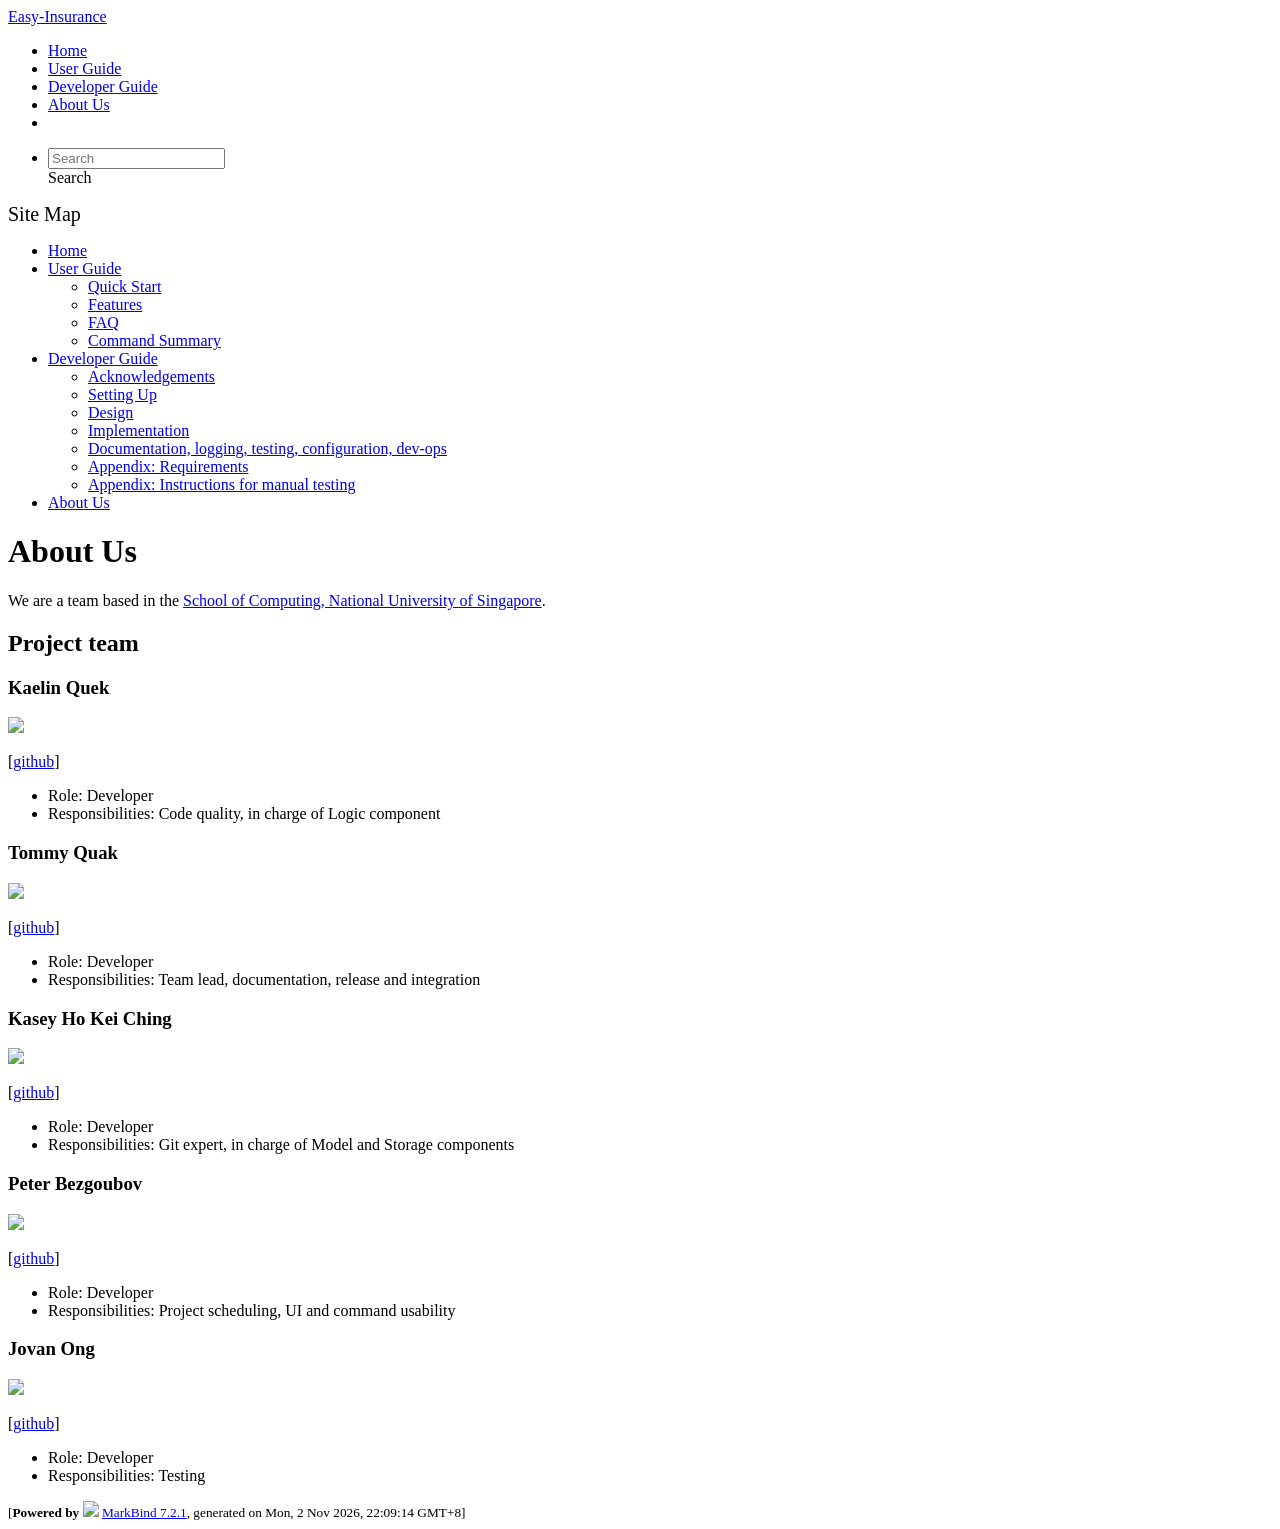
==== commit 1ec84379: "deploy: b6244f23be151be06eec5f9f9489543fec4ce60f" ====
--- a/AboutUs.html
+++ b/AboutUs.html
@@ -20,7 +20,7 @@
 <body 
    
   data-code-theme="light">
-<div id="app"><!--[--><header sticky><div data-v-94b60ff6><nav class="navbar navbar-expand-md d-print-none navbar-dark bg-dark" data-v-94b60ff6><div class="container-fluid" data-v-94b60ff6><div class="navbar-left" data-v-94b60ff6><!--[--><a href="/tp/index.html" title="Home" class="navbar-brand">Easy-Insurance</a><!--]--></div><div class="navbar-default" data-v-94b60ff6><ul class="navbar-nav me-auto mt-2 mt-lg-0" data-v-94b60ff6><!--[--> <li><a href="/tp/index.html" class="nav-link">Home</a></li> <li><a href="/tp/UserGuide.html" class="nav-link">User Guide</a></li> <li><a href="/tp/DeveloperGuide.html" class="nav-link">Developer Guide</a></li> <li><a href="/tp/AboutUs.html" class="nav-link">About Us</a></li> <li><a href="https://github.com/AY2627S1-CS2103T-T09-2/tp" target="_blank" class="nav-link"><span><span aria-hidden="true" class="fab fa-github"></span></span></a></li><!--]--></ul></div><div class="navbar-right" data-v-94b60ff6><ul class="navbar-nav" data-v-94b60ff6><!--[--><li><form class="navbar-form"><div style="position:relative;" class="dropdown" data-v-103d5c4e><!--[--><input value="" data-bs-toggle="dropdown" type="text" class="form-control" placeholder="Search" autocomplete="off" data-v-103d5c4e><div class="form-control placeholder-div-hidden" data-v-103d5c4e>Search</div><!--]--><ul class="dropdown-menu search-dropdown-menu dropdown-menu-hidden dropdown-menu-end" data-v-103d5c4e><!--[--><!--]--></ul></div></form></li><!--]--></ul><!----></div></div></nav><div style="display:none;" class="lower-navbar-container" data-v-94b60ff6><!--[--><!----><!----><!--]--></div></div></header> <div id="flex-body"><nav id="site-nav" data-v-6b1b63d2><!--[--><div class="site-nav-top"><div class="fw-bold mb-2" style="font-size:1.25rem;">Site Map</div></div> <div class="nav-component slim-scroll"><div class="site-nav-root"><!--[--><ul class="site-nav-list site-nav-list-root" data-v-6b1b63d2><!--[--><li><div class="site-nav-default-list-item site-nav-list-item-0" onclick="handleSiteNavClick(this)"><a href="/tp/index.html">Home</a></div></li> <li><div class="site-nav-default-list-item site-nav-list-item-0" onclick="handleSiteNavClick(this)"><a href="/tp/UserGuide.html">User Guide</a> <div class="site-nav-dropdown-btn-container"><i class="site-nav-dropdown-btn-icon site-nav-rotate-icon" onclick="handleSiteNavClick(this.parentNode.parentNode, false); event.stopPropagation();"><span class="glyphicon glyphicon-menu-down" aria-hidden="true"></span></i></div></div><ul class="site-nav-dropdown-container site-nav-dropdown-container-open site-nav-list"><li><div class="site-nav-default-list-item site-nav-list-item-1" onclick="handleSiteNavClick(this)"><a href="/tp/UserGuide.html#quick-start">Quick Start</a></div></li> <li><div class="site-nav-default-list-item site-nav-list-item-1" onclick="handleSiteNavClick(this)"><a href="/tp/UserGuide.html#features">Features</a></div></li> <li><div class="site-nav-default-list-item site-nav-list-item-1" onclick="handleSiteNavClick(this)"><a href="/tp/UserGuide.html#faq">FAQ</a></div></li> <li><div class="site-nav-default-list-item site-nav-list-item-1" onclick="handleSiteNavClick(this)"><a href="/tp/UserGuide.html#command-summary">Command Summary</a></div></li></ul></li> <li><div class="site-nav-default-list-item site-nav-list-item-0" onclick="handleSiteNavClick(this)"><a href="/tp/DeveloperGuide.html">Developer Guide</a> <div class="site-nav-dropdown-btn-container"><i class="site-nav-dropdown-btn-icon site-nav-rotate-icon" onclick="handleSiteNavClick(this.parentNode.parentNode, false); event.stopPropagation();"><span class="glyphicon glyphicon-menu-down" aria-hidden="true"></span></i></div></div><ul class="site-nav-dropdown-container site-nav-dropdown-container-open site-nav-list"><li><div class="site-nav-default-list-item site-nav-list-item-1" onclick="handleSiteNavClick(this)"><a href="/tp/DeveloperGuide.html#acknowledgements">Acknowledgements</a></div></li> <li><div class="site-nav-default-list-item site-nav-list-item-1" onclick="handleSiteNavClick(this)"><a href="/tp/DeveloperGuide.html#setting-up-getting-started">Setting Up</a></div></li> <li><div class="site-nav-default-list-item site-nav-list-item-1" onclick="handleSiteNavClick(this)"><a href="/tp/DeveloperGuide.html#design">Design</a></div></li> <li><div class="site-nav-default-list-item site-nav-list-item-1" onclick="handleSiteNavClick(this)"><a href="/tp/DeveloperGuide.html#implementation">Implementation</a></div></li> <li><div class="site-nav-default-list-item site-nav-list-item-1" onclick="handleSiteNavClick(this)"><a href="/tp/DeveloperGuide.html#documentation-logging-testing-dev-ops">Documentation, logging, testing, configuration, dev-ops</a></div></li> <li><div class="site-nav-default-list-item site-nav-list-item-1" onclick="handleSiteNavClick(this)"><a href="/tp/DeveloperGuide.html#appendix-requirements">Appendix: Requirements</a></div></li> <li><div class="site-nav-default-list-item site-nav-list-item-1" onclick="handleSiteNavClick(this)"><a href="/tp/DeveloperGuide.html#appendix-instructions-for-manual-testing">Appendix: Instructions for manual testing</a></div></li></ul></li> <li><div class="site-nav-default-list-item site-nav-list-item-0" onclick="handleSiteNavClick(this)"><a href="/tp/AboutUs.html">About Us</a></div></li><!--]--><!--v-if--></ul><!--]--></div></div><!--]--><!--v-if--></nav> <div id="content-wrapper"><h1 id="about-us">About Us<a class="fa fa-anchor" href="#about-us" onclick="event.stopPropagation()"></a></h1> <p>We are a team based in the <a href="http://www.comp.nus.edu.sg">School of Computing, National University of Singapore</a>.</p> <h2 id="project-team">Project team<a class="fa fa-anchor" href="#project-team" onclick="event.stopPropagation()"></a></h2> <h3 id="kaelin-quek">Kaelin Quek<a class="fa fa-anchor" href="#kaelin-quek" onclick="event.stopPropagation()"></a></h3> <img src="/tp/images/kqjy29.png" width="200px"> <p>[<a href="https://github.com/kqjy29">github</a>]</p> <ul><li>Role: Developer</li> <li>Responsibilities: Code quality, in charge of Logic component</li></ul> <h3 id="tommy-quak">Tommy Quak<a class="fa fa-anchor" href="#tommy-quak" onclick="event.stopPropagation()"></a></h3> <img src="/tp/images/tommyquak.png" width="200px"> <p>[<a href="https://github.com/tommyquak">github</a>]</p> <ul><li>Role: Developer</li> <li>Responsibilities: Team lead, documentation, release and integration</li></ul> <h3 id="kasey-ho-kei-ching">Kasey Ho Kei Ching<a class="fa fa-anchor" href="#kasey-ho-kei-ching" onclick="event.stopPropagation()"></a></h3> <img src="/tp/images/kaseyho.png" width="200px"> <p>[<a href="https://github.com/kaseyho">github</a>]</p> <ul><li>Role: Developer</li> <li>Responsibilities: Git expert, in charge of Model and Storage components</li></ul> <h3 id="peter-bezgoubov">Peter Bezgoubov<a class="fa fa-anchor" href="#peter-bezgoubov" onclick="event.stopPropagation()"></a></h3> <img src="/tp/images/pbez02.png" width="200px"> <p>[<a href="https://github.com/pbez02">github</a>]</p> <ul><li>Role: Developer</li> <li>Responsibilities: Project scheduling, UI and command usability</li></ul> <h3 id="jovan-ong">Jovan Ong<a class="fa fa-anchor" href="#jovan-ong" onclick="event.stopPropagation()"></a></h3> <img src="/tp/images/watsurprob.png" width="200px"> <p>[<a href="https://github.com/WatsUrProb">github</a>]</p> <ul><li>Role: Developer</li> <li>Responsibilities: Testing</li></ul></div> <nav id="page-nav" data-v-6b1b63d2><!--[--><div class="nav-component slim-scroll"></div><!--]--><!--v-if--></nav> <div class="scroll-top-button fa-lg d-print-none" style="display:none;bottom:2%;right:2%;position:fixed;" aria-hidden="true"><!--[--><i class="fas fa-arrow-circle-up"></i><!--]--></div></div> <footer><div class="text-center"><small>[<span><strong>Powered by</strong></span> <img src="https://markbind.org/favicon.ico" width="30"> <a href="https://markbind.org/">MarkBind 7.2.1</a>, generated on Mon, 2 Nov 2026, 17:12:16 GMT+8]</small></div></footer><!--]--></div>
+<div id="app"><!--[--><header sticky><div data-v-94b60ff6><nav class="navbar navbar-expand-md d-print-none navbar-dark bg-dark" data-v-94b60ff6><div class="container-fluid" data-v-94b60ff6><div class="navbar-left" data-v-94b60ff6><!--[--><a href="/tp/index.html" title="Home" class="navbar-brand">Easy-Insurance</a><!--]--></div><div class="navbar-default" data-v-94b60ff6><ul class="navbar-nav me-auto mt-2 mt-lg-0" data-v-94b60ff6><!--[--> <li><a href="/tp/index.html" class="nav-link">Home</a></li> <li><a href="/tp/UserGuide.html" class="nav-link">User Guide</a></li> <li><a href="/tp/DeveloperGuide.html" class="nav-link">Developer Guide</a></li> <li><a href="/tp/AboutUs.html" class="nav-link">About Us</a></li> <li><a href="https://github.com/AY2627S1-CS2103T-T09-2/tp" target="_blank" class="nav-link"><span><span aria-hidden="true" class="fab fa-github"></span></span></a></li><!--]--></ul></div><div class="navbar-right" data-v-94b60ff6><ul class="navbar-nav" data-v-94b60ff6><!--[--><li><form class="navbar-form"><div style="position:relative;" class="dropdown" data-v-103d5c4e><!--[--><input value="" data-bs-toggle="dropdown" type="text" class="form-control" placeholder="Search" autocomplete="off" data-v-103d5c4e><div class="form-control placeholder-div-hidden" data-v-103d5c4e>Search</div><!--]--><ul class="dropdown-menu search-dropdown-menu dropdown-menu-hidden dropdown-menu-end" data-v-103d5c4e><!--[--><!--]--></ul></div></form></li><!--]--></ul><!----></div></div></nav><div style="display:none;" class="lower-navbar-container" data-v-94b60ff6><!--[--><!----><!----><!--]--></div></div></header> <div id="flex-body"><nav id="site-nav" data-v-6b1b63d2><!--[--><div class="site-nav-top"><div class="fw-bold mb-2" style="font-size:1.25rem;">Site Map</div></div> <div class="nav-component slim-scroll"><div class="site-nav-root"><!--[--><ul class="site-nav-list site-nav-list-root" data-v-6b1b63d2><!--[--><li><div class="site-nav-default-list-item site-nav-list-item-0" onclick="handleSiteNavClick(this)"><a href="/tp/index.html">Home</a></div></li> <li><div class="site-nav-default-list-item site-nav-list-item-0" onclick="handleSiteNavClick(this)"><a href="/tp/UserGuide.html">User Guide</a> <div class="site-nav-dropdown-btn-container"><i class="site-nav-dropdown-btn-icon site-nav-rotate-icon" onclick="handleSiteNavClick(this.parentNode.parentNode, false); event.stopPropagation();"><span class="glyphicon glyphicon-menu-down" aria-hidden="true"></span></i></div></div><ul class="site-nav-dropdown-container site-nav-dropdown-container-open site-nav-list"><li><div class="site-nav-default-list-item site-nav-list-item-1" onclick="handleSiteNavClick(this)"><a href="/tp/UserGuide.html#quick-start">Quick Start</a></div></li> <li><div class="site-nav-default-list-item site-nav-list-item-1" onclick="handleSiteNavClick(this)"><a href="/tp/UserGuide.html#features">Features</a></div></li> <li><div class="site-nav-default-list-item site-nav-list-item-1" onclick="handleSiteNavClick(this)"><a href="/tp/UserGuide.html#faq">FAQ</a></div></li> <li><div class="site-nav-default-list-item site-nav-list-item-1" onclick="handleSiteNavClick(this)"><a href="/tp/UserGuide.html#command-summary">Command Summary</a></div></li></ul></li> <li><div class="site-nav-default-list-item site-nav-list-item-0" onclick="handleSiteNavClick(this)"><a href="/tp/DeveloperGuide.html">Developer Guide</a> <div class="site-nav-dropdown-btn-container"><i class="site-nav-dropdown-btn-icon site-nav-rotate-icon" onclick="handleSiteNavClick(this.parentNode.parentNode, false); event.stopPropagation();"><span class="glyphicon glyphicon-menu-down" aria-hidden="true"></span></i></div></div><ul class="site-nav-dropdown-container site-nav-dropdown-container-open site-nav-list"><li><div class="site-nav-default-list-item site-nav-list-item-1" onclick="handleSiteNavClick(this)"><a href="/tp/DeveloperGuide.html#acknowledgements">Acknowledgements</a></div></li> <li><div class="site-nav-default-list-item site-nav-list-item-1" onclick="handleSiteNavClick(this)"><a href="/tp/DeveloperGuide.html#setting-up-getting-started">Setting Up</a></div></li> <li><div class="site-nav-default-list-item site-nav-list-item-1" onclick="handleSiteNavClick(this)"><a href="/tp/DeveloperGuide.html#design">Design</a></div></li> <li><div class="site-nav-default-list-item site-nav-list-item-1" onclick="handleSiteNavClick(this)"><a href="/tp/DeveloperGuide.html#implementation">Implementation</a></div></li> <li><div class="site-nav-default-list-item site-nav-list-item-1" onclick="handleSiteNavClick(this)"><a href="/tp/DeveloperGuide.html#documentation-logging-testing-dev-ops">Documentation, logging, testing, configuration, dev-ops</a></div></li> <li><div class="site-nav-default-list-item site-nav-list-item-1" onclick="handleSiteNavClick(this)"><a href="/tp/DeveloperGuide.html#appendix-requirements">Appendix: Requirements</a></div></li> <li><div class="site-nav-default-list-item site-nav-list-item-1" onclick="handleSiteNavClick(this)"><a href="/tp/DeveloperGuide.html#appendix-instructions-for-manual-testing">Appendix: Instructions for manual testing</a></div></li></ul></li> <li><div class="site-nav-default-list-item site-nav-list-item-0" onclick="handleSiteNavClick(this)"><a href="/tp/AboutUs.html">About Us</a></div></li><!--]--><!--v-if--></ul><!--]--></div></div><!--]--><!--v-if--></nav> <div id="content-wrapper"><h1 id="about-us">About Us<a class="fa fa-anchor" href="#about-us" onclick="event.stopPropagation()"></a></h1> <p>We are a team based in the <a href="http://www.comp.nus.edu.sg">School of Computing, National University of Singapore</a>.</p> <h2 id="project-team">Project team<a class="fa fa-anchor" href="#project-team" onclick="event.stopPropagation()"></a></h2> <h3 id="kaelin-quek">Kaelin Quek<a class="fa fa-anchor" href="#kaelin-quek" onclick="event.stopPropagation()"></a></h3> <img src="/tp/images/kqjy29.png" width="200px"> <p>[<a href="https://github.com/kqjy29">github</a>]</p> <ul><li>Role: Developer</li> <li>Responsibilities: Code quality, in charge of Logic component</li></ul> <h3 id="tommy-quak">Tommy Quak<a class="fa fa-anchor" href="#tommy-quak" onclick="event.stopPropagation()"></a></h3> <img src="/tp/images/tommyquak.png" width="200px"> <p>[<a href="https://github.com/tommyquak">github</a>]</p> <ul><li>Role: Developer</li> <li>Responsibilities: Team lead, documentation, release and integration</li></ul> <h3 id="kasey-ho-kei-ching">Kasey Ho Kei Ching<a class="fa fa-anchor" href="#kasey-ho-kei-ching" onclick="event.stopPropagation()"></a></h3> <img src="/tp/images/kaseyho.png" width="200px"> <p>[<a href="https://github.com/kaseyho">github</a>]</p> <ul><li>Role: Developer</li> <li>Responsibilities: Git expert, in charge of Model and Storage components</li></ul> <h3 id="peter-bezgoubov">Peter Bezgoubov<a class="fa fa-anchor" href="#peter-bezgoubov" onclick="event.stopPropagation()"></a></h3> <img src="/tp/images/pbez02.png" width="200px"> <p>[<a href="https://github.com/pbez02">github</a>]</p> <ul><li>Role: Developer</li> <li>Responsibilities: Project scheduling, UI and command usability</li></ul> <h3 id="jovan-ong">Jovan Ong<a class="fa fa-anchor" href="#jovan-ong" onclick="event.stopPropagation()"></a></h3> <img src="/tp/images/watsurprob.png" width="200px"> <p>[<a href="https://github.com/WatsUrProb">github</a>]</p> <ul><li>Role: Developer</li> <li>Responsibilities: Testing</li></ul></div> <nav id="page-nav" data-v-6b1b63d2><!--[--><div class="nav-component slim-scroll"></div><!--]--><!--v-if--></nav> <div class="scroll-top-button fa-lg d-print-none" style="display:none;bottom:2%;right:2%;position:fixed;" aria-hidden="true"><!--[--><i class="fas fa-arrow-circle-up"></i><!--]--></div></div> <footer><div class="text-center"><small>[<span><strong>Powered by</strong></span> <img src="https://markbind.org/favicon.ico" width="30"> <a href="https://markbind.org/">MarkBind 7.2.1</a>, generated on Mon, 2 Nov 2026, 22:09:14 GMT+8]</small></div></footer><!--]--></div>
 </body><script src="/tp/markbind/js/bootstrap-utility.min.js"></script>
 <script src="/tp/markbind/js/polyfill.min.js"></script>
 <script src="/tp/markbind/js/vue.global.prod.min.js"></script>
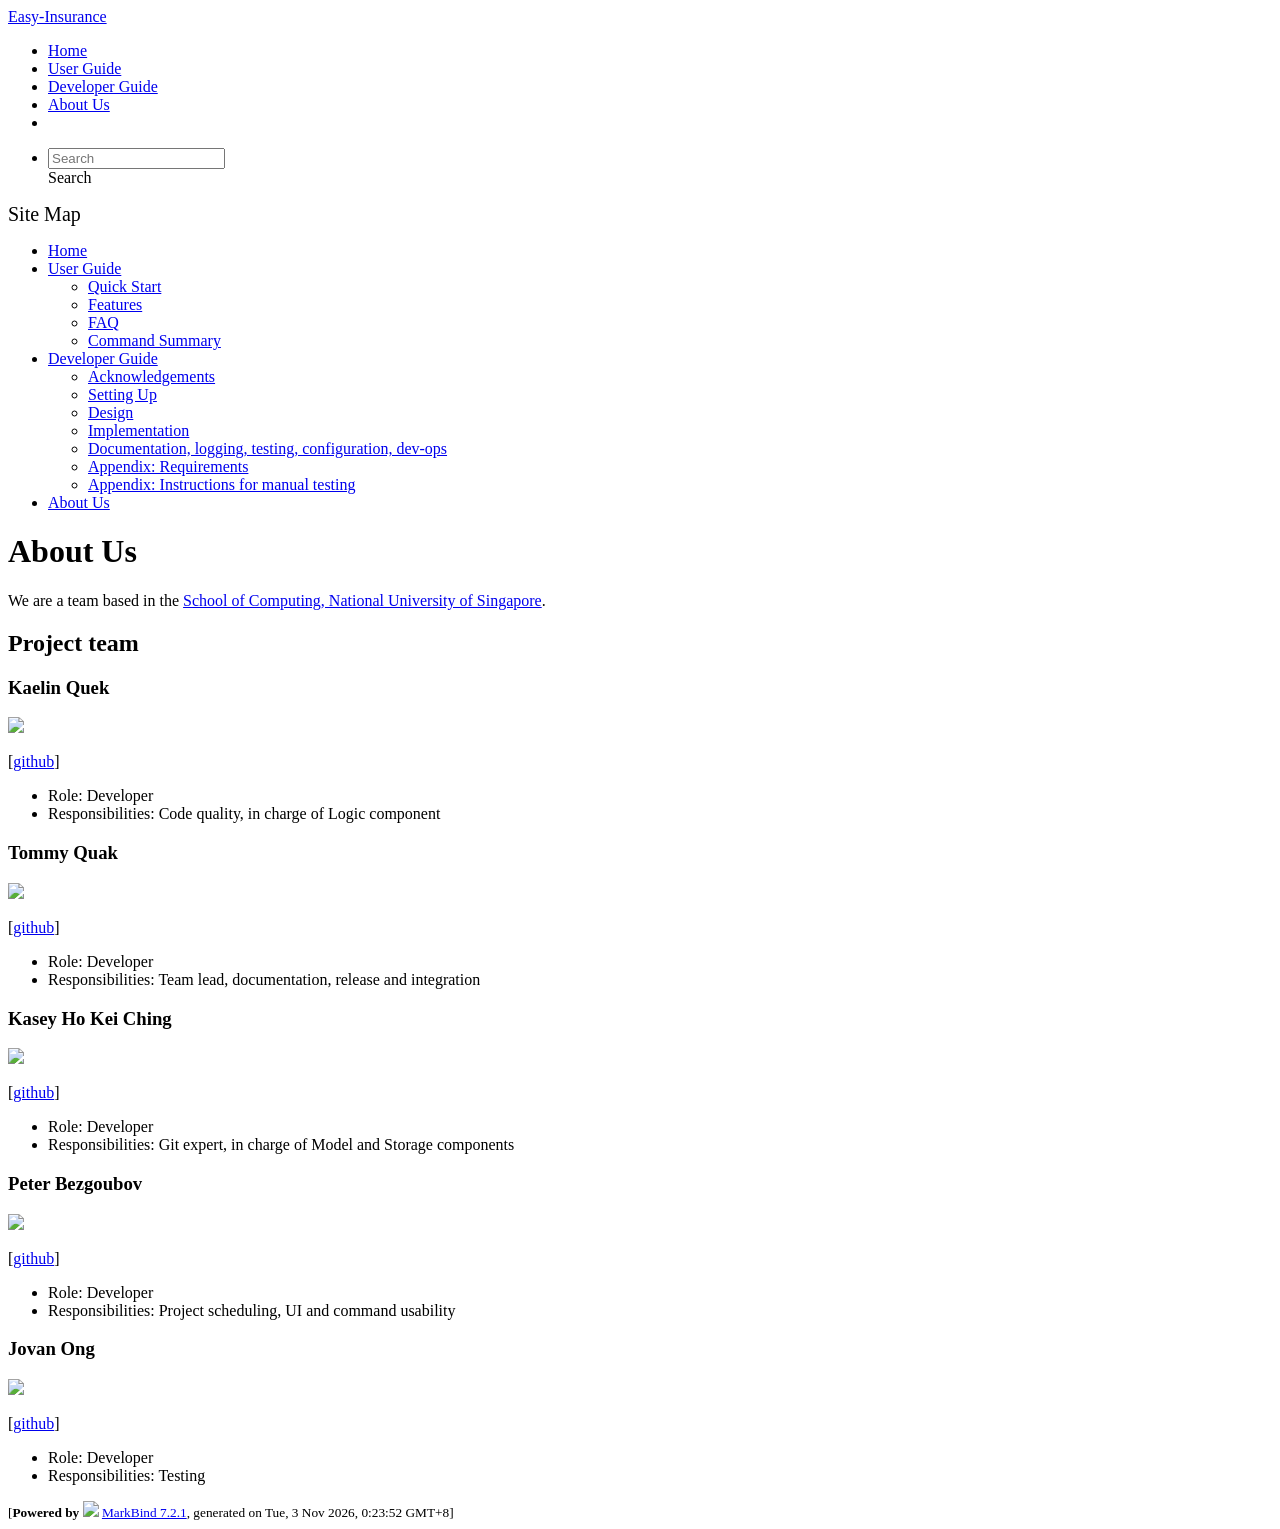
==== commit 2a99c751: "deploy: 0dd23ce452e9261ed61aa6946ad721291b836408" ====
--- a/AboutUs.html
+++ b/AboutUs.html
@@ -20,7 +20,7 @@
 <body 
    
   data-code-theme="light">
-<div id="app"><!--[--><header sticky><div data-v-94b60ff6><nav class="navbar navbar-expand-md d-print-none navbar-dark bg-dark" data-v-94b60ff6><div class="container-fluid" data-v-94b60ff6><div class="navbar-left" data-v-94b60ff6><!--[--><a href="/tp/index.html" title="Home" class="navbar-brand">Easy-Insurance</a><!--]--></div><div class="navbar-default" data-v-94b60ff6><ul class="navbar-nav me-auto mt-2 mt-lg-0" data-v-94b60ff6><!--[--> <li><a href="/tp/index.html" class="nav-link">Home</a></li> <li><a href="/tp/UserGuide.html" class="nav-link">User Guide</a></li> <li><a href="/tp/DeveloperGuide.html" class="nav-link">Developer Guide</a></li> <li><a href="/tp/AboutUs.html" class="nav-link">About Us</a></li> <li><a href="https://github.com/AY2627S1-CS2103T-T09-2/tp" target="_blank" class="nav-link"><span><span aria-hidden="true" class="fab fa-github"></span></span></a></li><!--]--></ul></div><div class="navbar-right" data-v-94b60ff6><ul class="navbar-nav" data-v-94b60ff6><!--[--><li><form class="navbar-form"><div style="position:relative;" class="dropdown" data-v-103d5c4e><!--[--><input value="" data-bs-toggle="dropdown" type="text" class="form-control" placeholder="Search" autocomplete="off" data-v-103d5c4e><div class="form-control placeholder-div-hidden" data-v-103d5c4e>Search</div><!--]--><ul class="dropdown-menu search-dropdown-menu dropdown-menu-hidden dropdown-menu-end" data-v-103d5c4e><!--[--><!--]--></ul></div></form></li><!--]--></ul><!----></div></div></nav><div style="display:none;" class="lower-navbar-container" data-v-94b60ff6><!--[--><!----><!----><!--]--></div></div></header> <div id="flex-body"><nav id="site-nav" data-v-6b1b63d2><!--[--><div class="site-nav-top"><div class="fw-bold mb-2" style="font-size:1.25rem;">Site Map</div></div> <div class="nav-component slim-scroll"><div class="site-nav-root"><!--[--><ul class="site-nav-list site-nav-list-root" data-v-6b1b63d2><!--[--><li><div class="site-nav-default-list-item site-nav-list-item-0" onclick="handleSiteNavClick(this)"><a href="/tp/index.html">Home</a></div></li> <li><div class="site-nav-default-list-item site-nav-list-item-0" onclick="handleSiteNavClick(this)"><a href="/tp/UserGuide.html">User Guide</a> <div class="site-nav-dropdown-btn-container"><i class="site-nav-dropdown-btn-icon site-nav-rotate-icon" onclick="handleSiteNavClick(this.parentNode.parentNode, false); event.stopPropagation();"><span class="glyphicon glyphicon-menu-down" aria-hidden="true"></span></i></div></div><ul class="site-nav-dropdown-container site-nav-dropdown-container-open site-nav-list"><li><div class="site-nav-default-list-item site-nav-list-item-1" onclick="handleSiteNavClick(this)"><a href="/tp/UserGuide.html#quick-start">Quick Start</a></div></li> <li><div class="site-nav-default-list-item site-nav-list-item-1" onclick="handleSiteNavClick(this)"><a href="/tp/UserGuide.html#features">Features</a></div></li> <li><div class="site-nav-default-list-item site-nav-list-item-1" onclick="handleSiteNavClick(this)"><a href="/tp/UserGuide.html#faq">FAQ</a></div></li> <li><div class="site-nav-default-list-item site-nav-list-item-1" onclick="handleSiteNavClick(this)"><a href="/tp/UserGuide.html#command-summary">Command Summary</a></div></li></ul></li> <li><div class="site-nav-default-list-item site-nav-list-item-0" onclick="handleSiteNavClick(this)"><a href="/tp/DeveloperGuide.html">Developer Guide</a> <div class="site-nav-dropdown-btn-container"><i class="site-nav-dropdown-btn-icon site-nav-rotate-icon" onclick="handleSiteNavClick(this.parentNode.parentNode, false); event.stopPropagation();"><span class="glyphicon glyphicon-menu-down" aria-hidden="true"></span></i></div></div><ul class="site-nav-dropdown-container site-nav-dropdown-container-open site-nav-list"><li><div class="site-nav-default-list-item site-nav-list-item-1" onclick="handleSiteNavClick(this)"><a href="/tp/DeveloperGuide.html#acknowledgements">Acknowledgements</a></div></li> <li><div class="site-nav-default-list-item site-nav-list-item-1" onclick="handleSiteNavClick(this)"><a href="/tp/DeveloperGuide.html#setting-up-getting-started">Setting Up</a></div></li> <li><div class="site-nav-default-list-item site-nav-list-item-1" onclick="handleSiteNavClick(this)"><a href="/tp/DeveloperGuide.html#design">Design</a></div></li> <li><div class="site-nav-default-list-item site-nav-list-item-1" onclick="handleSiteNavClick(this)"><a href="/tp/DeveloperGuide.html#implementation">Implementation</a></div></li> <li><div class="site-nav-default-list-item site-nav-list-item-1" onclick="handleSiteNavClick(this)"><a href="/tp/DeveloperGuide.html#documentation-logging-testing-dev-ops">Documentation, logging, testing, configuration, dev-ops</a></div></li> <li><div class="site-nav-default-list-item site-nav-list-item-1" onclick="handleSiteNavClick(this)"><a href="/tp/DeveloperGuide.html#appendix-requirements">Appendix: Requirements</a></div></li> <li><div class="site-nav-default-list-item site-nav-list-item-1" onclick="handleSiteNavClick(this)"><a href="/tp/DeveloperGuide.html#appendix-instructions-for-manual-testing">Appendix: Instructions for manual testing</a></div></li></ul></li> <li><div class="site-nav-default-list-item site-nav-list-item-0" onclick="handleSiteNavClick(this)"><a href="/tp/AboutUs.html">About Us</a></div></li><!--]--><!--v-if--></ul><!--]--></div></div><!--]--><!--v-if--></nav> <div id="content-wrapper"><h1 id="about-us">About Us<a class="fa fa-anchor" href="#about-us" onclick="event.stopPropagation()"></a></h1> <p>We are a team based in the <a href="http://www.comp.nus.edu.sg">School of Computing, National University of Singapore</a>.</p> <h2 id="project-team">Project team<a class="fa fa-anchor" href="#project-team" onclick="event.stopPropagation()"></a></h2> <h3 id="kaelin-quek">Kaelin Quek<a class="fa fa-anchor" href="#kaelin-quek" onclick="event.stopPropagation()"></a></h3> <img src="/tp/images/kqjy29.png" width="200px"> <p>[<a href="https://github.com/kqjy29">github</a>]</p> <ul><li>Role: Developer</li> <li>Responsibilities: Code quality, in charge of Logic component</li></ul> <h3 id="tommy-quak">Tommy Quak<a class="fa fa-anchor" href="#tommy-quak" onclick="event.stopPropagation()"></a></h3> <img src="/tp/images/tommyquak.png" width="200px"> <p>[<a href="https://github.com/tommyquak">github</a>]</p> <ul><li>Role: Developer</li> <li>Responsibilities: Team lead, documentation, release and integration</li></ul> <h3 id="kasey-ho-kei-ching">Kasey Ho Kei Ching<a class="fa fa-anchor" href="#kasey-ho-kei-ching" onclick="event.stopPropagation()"></a></h3> <img src="/tp/images/kaseyho.png" width="200px"> <p>[<a href="https://github.com/kaseyho">github</a>]</p> <ul><li>Role: Developer</li> <li>Responsibilities: Git expert, in charge of Model and Storage components</li></ul> <h3 id="peter-bezgoubov">Peter Bezgoubov<a class="fa fa-anchor" href="#peter-bezgoubov" onclick="event.stopPropagation()"></a></h3> <img src="/tp/images/pbez02.png" width="200px"> <p>[<a href="https://github.com/pbez02">github</a>]</p> <ul><li>Role: Developer</li> <li>Responsibilities: Project scheduling, UI and command usability</li></ul> <h3 id="jovan-ong">Jovan Ong<a class="fa fa-anchor" href="#jovan-ong" onclick="event.stopPropagation()"></a></h3> <img src="/tp/images/watsurprob.png" width="200px"> <p>[<a href="https://github.com/WatsUrProb">github</a>]</p> <ul><li>Role: Developer</li> <li>Responsibilities: Testing</li></ul></div> <nav id="page-nav" data-v-6b1b63d2><!--[--><div class="nav-component slim-scroll"></div><!--]--><!--v-if--></nav> <div class="scroll-top-button fa-lg d-print-none" style="display:none;bottom:2%;right:2%;position:fixed;" aria-hidden="true"><!--[--><i class="fas fa-arrow-circle-up"></i><!--]--></div></div> <footer><div class="text-center"><small>[<span><strong>Powered by</strong></span> <img src="https://markbind.org/favicon.ico" width="30"> <a href="https://markbind.org/">MarkBind 7.2.1</a>, generated on Mon, 2 Nov 2026, 22:09:14 GMT+8]</small></div></footer><!--]--></div>
+<div id="app"><!--[--><header sticky><div data-v-94b60ff6><nav class="navbar navbar-expand-md d-print-none navbar-dark bg-dark" data-v-94b60ff6><div class="container-fluid" data-v-94b60ff6><div class="navbar-left" data-v-94b60ff6><!--[--><a href="/tp/index.html" title="Home" class="navbar-brand">Easy-Insurance</a><!--]--></div><div class="navbar-default" data-v-94b60ff6><ul class="navbar-nav me-auto mt-2 mt-lg-0" data-v-94b60ff6><!--[--> <li><a href="/tp/index.html" class="nav-link">Home</a></li> <li><a href="/tp/UserGuide.html" class="nav-link">User Guide</a></li> <li><a href="/tp/DeveloperGuide.html" class="nav-link">Developer Guide</a></li> <li><a href="/tp/AboutUs.html" class="nav-link">About Us</a></li> <li><a href="https://github.com/AY2627S1-CS2103T-T09-2/tp" target="_blank" class="nav-link"><span><span aria-hidden="true" class="fab fa-github"></span></span></a></li><!--]--></ul></div><div class="navbar-right" data-v-94b60ff6><ul class="navbar-nav" data-v-94b60ff6><!--[--><li><form class="navbar-form"><div style="position:relative;" class="dropdown" data-v-103d5c4e><!--[--><input value="" data-bs-toggle="dropdown" type="text" class="form-control" placeholder="Search" autocomplete="off" data-v-103d5c4e><div class="form-control placeholder-div-hidden" data-v-103d5c4e>Search</div><!--]--><ul class="dropdown-menu search-dropdown-menu dropdown-menu-hidden dropdown-menu-end" data-v-103d5c4e><!--[--><!--]--></ul></div></form></li><!--]--></ul><!----></div></div></nav><div style="display:none;" class="lower-navbar-container" data-v-94b60ff6><!--[--><!----><!----><!--]--></div></div></header> <div id="flex-body"><nav id="site-nav" data-v-6b1b63d2><!--[--><div class="site-nav-top"><div class="fw-bold mb-2" style="font-size:1.25rem;">Site Map</div></div> <div class="nav-component slim-scroll"><div class="site-nav-root"><!--[--><ul class="site-nav-list site-nav-list-root" data-v-6b1b63d2><!--[--><li><div class="site-nav-default-list-item site-nav-list-item-0" onclick="handleSiteNavClick(this)"><a href="/tp/index.html">Home</a></div></li> <li><div class="site-nav-default-list-item site-nav-list-item-0" onclick="handleSiteNavClick(this)"><a href="/tp/UserGuide.html">User Guide</a> <div class="site-nav-dropdown-btn-container"><i class="site-nav-dropdown-btn-icon site-nav-rotate-icon" onclick="handleSiteNavClick(this.parentNode.parentNode, false); event.stopPropagation();"><span class="glyphicon glyphicon-menu-down" aria-hidden="true"></span></i></div></div><ul class="site-nav-dropdown-container site-nav-dropdown-container-open site-nav-list"><li><div class="site-nav-default-list-item site-nav-list-item-1" onclick="handleSiteNavClick(this)"><a href="/tp/UserGuide.html#quick-start">Quick Start</a></div></li> <li><div class="site-nav-default-list-item site-nav-list-item-1" onclick="handleSiteNavClick(this)"><a href="/tp/UserGuide.html#features">Features</a></div></li> <li><div class="site-nav-default-list-item site-nav-list-item-1" onclick="handleSiteNavClick(this)"><a href="/tp/UserGuide.html#faq">FAQ</a></div></li> <li><div class="site-nav-default-list-item site-nav-list-item-1" onclick="handleSiteNavClick(this)"><a href="/tp/UserGuide.html#command-summary">Command Summary</a></div></li></ul></li> <li><div class="site-nav-default-list-item site-nav-list-item-0" onclick="handleSiteNavClick(this)"><a href="/tp/DeveloperGuide.html">Developer Guide</a> <div class="site-nav-dropdown-btn-container"><i class="site-nav-dropdown-btn-icon site-nav-rotate-icon" onclick="handleSiteNavClick(this.parentNode.parentNode, false); event.stopPropagation();"><span class="glyphicon glyphicon-menu-down" aria-hidden="true"></span></i></div></div><ul class="site-nav-dropdown-container site-nav-dropdown-container-open site-nav-list"><li><div class="site-nav-default-list-item site-nav-list-item-1" onclick="handleSiteNavClick(this)"><a href="/tp/DeveloperGuide.html#acknowledgements">Acknowledgements</a></div></li> <li><div class="site-nav-default-list-item site-nav-list-item-1" onclick="handleSiteNavClick(this)"><a href="/tp/DeveloperGuide.html#setting-up-getting-started">Setting Up</a></div></li> <li><div class="site-nav-default-list-item site-nav-list-item-1" onclick="handleSiteNavClick(this)"><a href="/tp/DeveloperGuide.html#design">Design</a></div></li> <li><div class="site-nav-default-list-item site-nav-list-item-1" onclick="handleSiteNavClick(this)"><a href="/tp/DeveloperGuide.html#implementation">Implementation</a></div></li> <li><div class="site-nav-default-list-item site-nav-list-item-1" onclick="handleSiteNavClick(this)"><a href="/tp/DeveloperGuide.html#documentation-logging-testing-dev-ops">Documentation, logging, testing, configuration, dev-ops</a></div></li> <li><div class="site-nav-default-list-item site-nav-list-item-1" onclick="handleSiteNavClick(this)"><a href="/tp/DeveloperGuide.html#appendix-requirements">Appendix: Requirements</a></div></li> <li><div class="site-nav-default-list-item site-nav-list-item-1" onclick="handleSiteNavClick(this)"><a href="/tp/DeveloperGuide.html#appendix-instructions-for-manual-testing">Appendix: Instructions for manual testing</a></div></li></ul></li> <li><div class="site-nav-default-list-item site-nav-list-item-0" onclick="handleSiteNavClick(this)"><a href="/tp/AboutUs.html">About Us</a></div></li><!--]--><!--v-if--></ul><!--]--></div></div><!--]--><!--v-if--></nav> <div id="content-wrapper"><h1 id="about-us">About Us<a class="fa fa-anchor" href="#about-us" onclick="event.stopPropagation()"></a></h1> <p>We are a team based in the <a href="http://www.comp.nus.edu.sg">School of Computing, National University of Singapore</a>.</p> <h2 id="project-team">Project team<a class="fa fa-anchor" href="#project-team" onclick="event.stopPropagation()"></a></h2> <h3 id="kaelin-quek">Kaelin Quek<a class="fa fa-anchor" href="#kaelin-quek" onclick="event.stopPropagation()"></a></h3> <img src="/tp/images/kqjy29.png" width="200px"> <p>[<a href="https://github.com/kqjy29">github</a>]</p> <ul><li>Role: Developer</li> <li>Responsibilities: Code quality, in charge of Logic component</li></ul> <h3 id="tommy-quak">Tommy Quak<a class="fa fa-anchor" href="#tommy-quak" onclick="event.stopPropagation()"></a></h3> <img src="/tp/images/tommyquak.png" width="200px"> <p>[<a href="https://github.com/tommyquak">github</a>]</p> <ul><li>Role: Developer</li> <li>Responsibilities: Team lead, documentation, release and integration</li></ul> <h3 id="kasey-ho-kei-ching">Kasey Ho Kei Ching<a class="fa fa-anchor" href="#kasey-ho-kei-ching" onclick="event.stopPropagation()"></a></h3> <img src="/tp/images/kaseyho.png" width="200px"> <p>[<a href="https://github.com/kaseyho">github</a>]</p> <ul><li>Role: Developer</li> <li>Responsibilities: Git expert, in charge of Model and Storage components</li></ul> <h3 id="peter-bezgoubov">Peter Bezgoubov<a class="fa fa-anchor" href="#peter-bezgoubov" onclick="event.stopPropagation()"></a></h3> <img src="/tp/images/pbez02.png" width="200px"> <p>[<a href="https://github.com/pbez02">github</a>]</p> <ul><li>Role: Developer</li> <li>Responsibilities: Project scheduling, UI and command usability</li></ul> <h3 id="jovan-ong">Jovan Ong<a class="fa fa-anchor" href="#jovan-ong" onclick="event.stopPropagation()"></a></h3> <img src="/tp/images/watsurprob.png" width="200px"> <p>[<a href="https://github.com/WatsUrProb">github</a>]</p> <ul><li>Role: Developer</li> <li>Responsibilities: Testing</li></ul></div> <nav id="page-nav" data-v-6b1b63d2><!--[--><div class="nav-component slim-scroll"></div><!--]--><!--v-if--></nav> <div class="scroll-top-button fa-lg d-print-none" style="display:none;bottom:2%;right:2%;position:fixed;" aria-hidden="true"><!--[--><i class="fas fa-arrow-circle-up"></i><!--]--></div></div> <footer><div class="text-center"><small>[<span><strong>Powered by</strong></span> <img src="https://markbind.org/favicon.ico" width="30"> <a href="https://markbind.org/">MarkBind 7.2.1</a>, generated on Tue, 3 Nov 2026, 0:23:52 GMT+8]</small></div></footer><!--]--></div>
 </body><script src="/tp/markbind/js/bootstrap-utility.min.js"></script>
 <script src="/tp/markbind/js/polyfill.min.js"></script>
 <script src="/tp/markbind/js/vue.global.prod.min.js"></script>
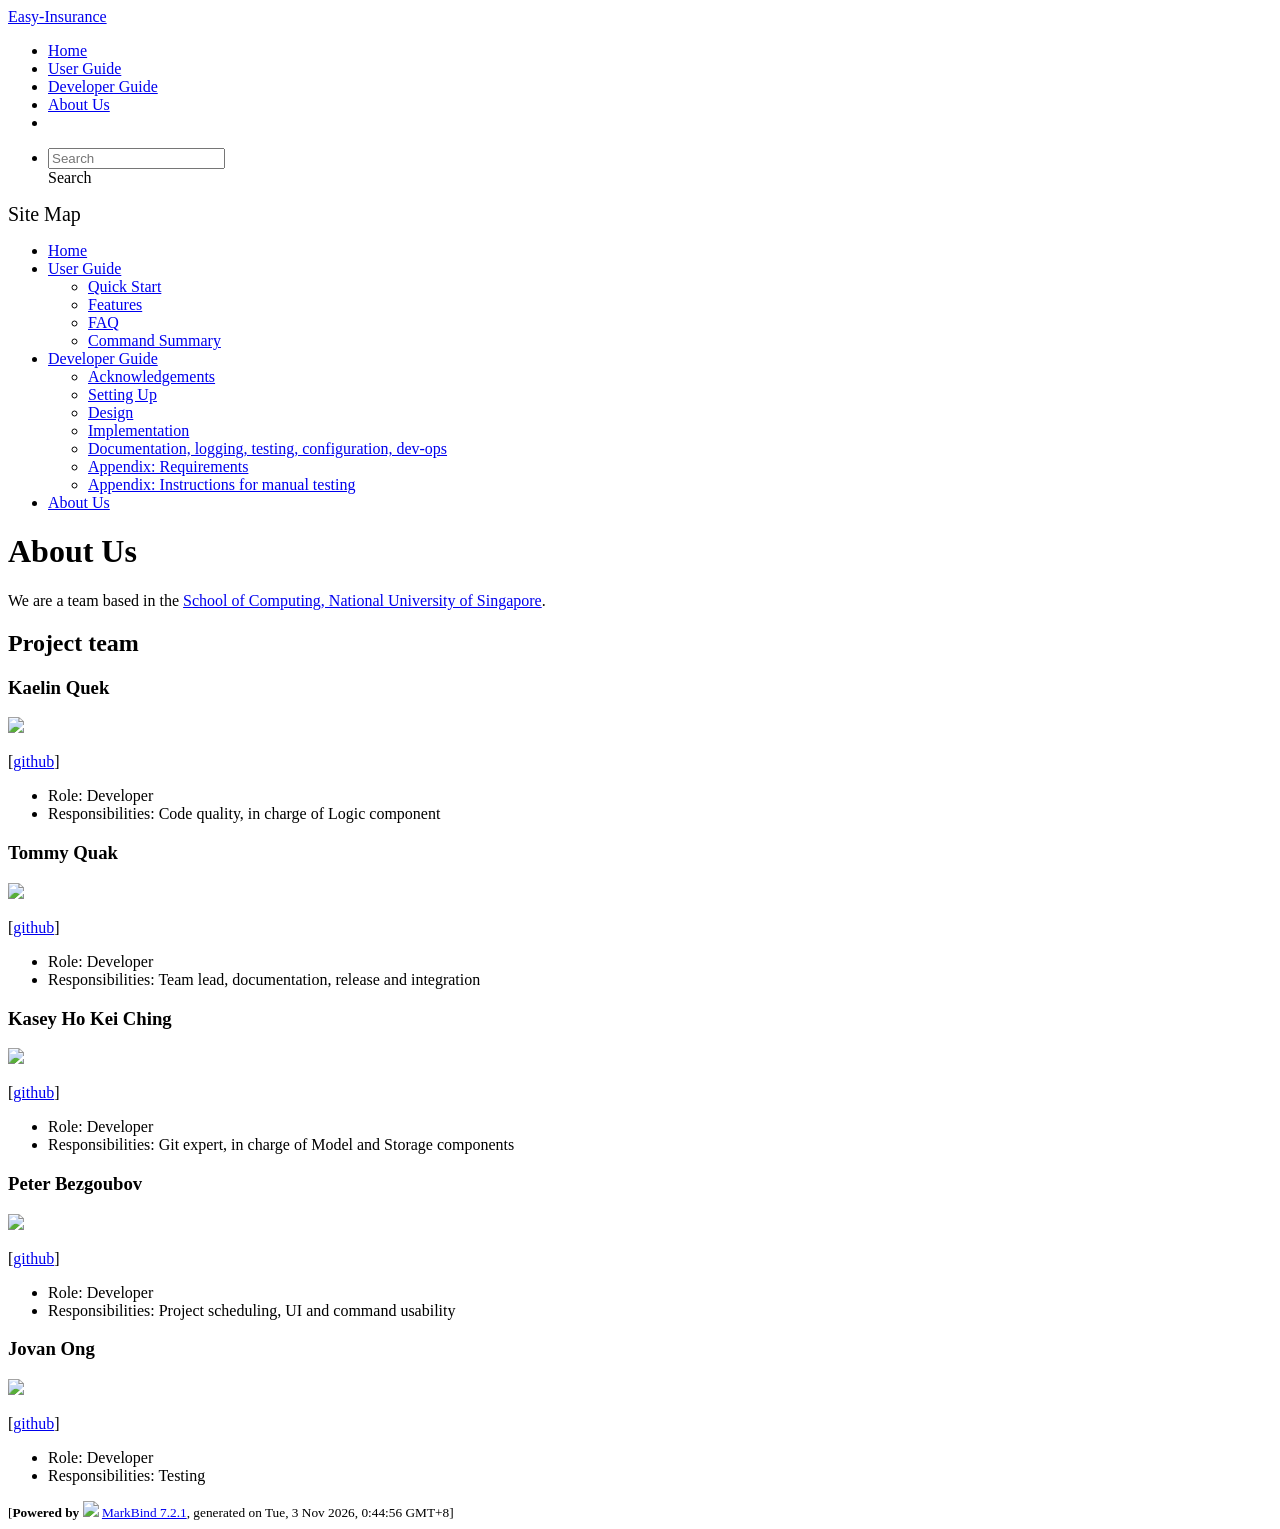
==== commit a862a5e6: "deploy: da94be00478d4511d2df30960823d321a23633db" ====
--- a/AboutUs.html
+++ b/AboutUs.html
@@ -20,7 +20,7 @@
 <body 
    
   data-code-theme="light">
-<div id="app"><!--[--><header sticky><div data-v-94b60ff6><nav class="navbar navbar-expand-md d-print-none navbar-dark bg-dark" data-v-94b60ff6><div class="container-fluid" data-v-94b60ff6><div class="navbar-left" data-v-94b60ff6><!--[--><a href="/tp/index.html" title="Home" class="navbar-brand">Easy-Insurance</a><!--]--></div><div class="navbar-default" data-v-94b60ff6><ul class="navbar-nav me-auto mt-2 mt-lg-0" data-v-94b60ff6><!--[--> <li><a href="/tp/index.html" class="nav-link">Home</a></li> <li><a href="/tp/UserGuide.html" class="nav-link">User Guide</a></li> <li><a href="/tp/DeveloperGuide.html" class="nav-link">Developer Guide</a></li> <li><a href="/tp/AboutUs.html" class="nav-link">About Us</a></li> <li><a href="https://github.com/AY2627S1-CS2103T-T09-2/tp" target="_blank" class="nav-link"><span><span aria-hidden="true" class="fab fa-github"></span></span></a></li><!--]--></ul></div><div class="navbar-right" data-v-94b60ff6><ul class="navbar-nav" data-v-94b60ff6><!--[--><li><form class="navbar-form"><div style="position:relative;" class="dropdown" data-v-103d5c4e><!--[--><input value="" data-bs-toggle="dropdown" type="text" class="form-control" placeholder="Search" autocomplete="off" data-v-103d5c4e><div class="form-control placeholder-div-hidden" data-v-103d5c4e>Search</div><!--]--><ul class="dropdown-menu search-dropdown-menu dropdown-menu-hidden dropdown-menu-end" data-v-103d5c4e><!--[--><!--]--></ul></div></form></li><!--]--></ul><!----></div></div></nav><div style="display:none;" class="lower-navbar-container" data-v-94b60ff6><!--[--><!----><!----><!--]--></div></div></header> <div id="flex-body"><nav id="site-nav" data-v-6b1b63d2><!--[--><div class="site-nav-top"><div class="fw-bold mb-2" style="font-size:1.25rem;">Site Map</div></div> <div class="nav-component slim-scroll"><div class="site-nav-root"><!--[--><ul class="site-nav-list site-nav-list-root" data-v-6b1b63d2><!--[--><li><div class="site-nav-default-list-item site-nav-list-item-0" onclick="handleSiteNavClick(this)"><a href="/tp/index.html">Home</a></div></li> <li><div class="site-nav-default-list-item site-nav-list-item-0" onclick="handleSiteNavClick(this)"><a href="/tp/UserGuide.html">User Guide</a> <div class="site-nav-dropdown-btn-container"><i class="site-nav-dropdown-btn-icon site-nav-rotate-icon" onclick="handleSiteNavClick(this.parentNode.parentNode, false); event.stopPropagation();"><span class="glyphicon glyphicon-menu-down" aria-hidden="true"></span></i></div></div><ul class="site-nav-dropdown-container site-nav-dropdown-container-open site-nav-list"><li><div class="site-nav-default-list-item site-nav-list-item-1" onclick="handleSiteNavClick(this)"><a href="/tp/UserGuide.html#quick-start">Quick Start</a></div></li> <li><div class="site-nav-default-list-item site-nav-list-item-1" onclick="handleSiteNavClick(this)"><a href="/tp/UserGuide.html#features">Features</a></div></li> <li><div class="site-nav-default-list-item site-nav-list-item-1" onclick="handleSiteNavClick(this)"><a href="/tp/UserGuide.html#faq">FAQ</a></div></li> <li><div class="site-nav-default-list-item site-nav-list-item-1" onclick="handleSiteNavClick(this)"><a href="/tp/UserGuide.html#command-summary">Command Summary</a></div></li></ul></li> <li><div class="site-nav-default-list-item site-nav-list-item-0" onclick="handleSiteNavClick(this)"><a href="/tp/DeveloperGuide.html">Developer Guide</a> <div class="site-nav-dropdown-btn-container"><i class="site-nav-dropdown-btn-icon site-nav-rotate-icon" onclick="handleSiteNavClick(this.parentNode.parentNode, false); event.stopPropagation();"><span class="glyphicon glyphicon-menu-down" aria-hidden="true"></span></i></div></div><ul class="site-nav-dropdown-container site-nav-dropdown-container-open site-nav-list"><li><div class="site-nav-default-list-item site-nav-list-item-1" onclick="handleSiteNavClick(this)"><a href="/tp/DeveloperGuide.html#acknowledgements">Acknowledgements</a></div></li> <li><div class="site-nav-default-list-item site-nav-list-item-1" onclick="handleSiteNavClick(this)"><a href="/tp/DeveloperGuide.html#setting-up-getting-started">Setting Up</a></div></li> <li><div class="site-nav-default-list-item site-nav-list-item-1" onclick="handleSiteNavClick(this)"><a href="/tp/DeveloperGuide.html#design">Design</a></div></li> <li><div class="site-nav-default-list-item site-nav-list-item-1" onclick="handleSiteNavClick(this)"><a href="/tp/DeveloperGuide.html#implementation">Implementation</a></div></li> <li><div class="site-nav-default-list-item site-nav-list-item-1" onclick="handleSiteNavClick(this)"><a href="/tp/DeveloperGuide.html#documentation-logging-testing-dev-ops">Documentation, logging, testing, configuration, dev-ops</a></div></li> <li><div class="site-nav-default-list-item site-nav-list-item-1" onclick="handleSiteNavClick(this)"><a href="/tp/DeveloperGuide.html#appendix-requirements">Appendix: Requirements</a></div></li> <li><div class="site-nav-default-list-item site-nav-list-item-1" onclick="handleSiteNavClick(this)"><a href="/tp/DeveloperGuide.html#appendix-instructions-for-manual-testing">Appendix: Instructions for manual testing</a></div></li></ul></li> <li><div class="site-nav-default-list-item site-nav-list-item-0" onclick="handleSiteNavClick(this)"><a href="/tp/AboutUs.html">About Us</a></div></li><!--]--><!--v-if--></ul><!--]--></div></div><!--]--><!--v-if--></nav> <div id="content-wrapper"><h1 id="about-us">About Us<a class="fa fa-anchor" href="#about-us" onclick="event.stopPropagation()"></a></h1> <p>We are a team based in the <a href="http://www.comp.nus.edu.sg">School of Computing, National University of Singapore</a>.</p> <h2 id="project-team">Project team<a class="fa fa-anchor" href="#project-team" onclick="event.stopPropagation()"></a></h2> <h3 id="kaelin-quek">Kaelin Quek<a class="fa fa-anchor" href="#kaelin-quek" onclick="event.stopPropagation()"></a></h3> <img src="/tp/images/kqjy29.png" width="200px"> <p>[<a href="https://github.com/kqjy29">github</a>]</p> <ul><li>Role: Developer</li> <li>Responsibilities: Code quality, in charge of Logic component</li></ul> <h3 id="tommy-quak">Tommy Quak<a class="fa fa-anchor" href="#tommy-quak" onclick="event.stopPropagation()"></a></h3> <img src="/tp/images/tommyquak.png" width="200px"> <p>[<a href="https://github.com/tommyquak">github</a>]</p> <ul><li>Role: Developer</li> <li>Responsibilities: Team lead, documentation, release and integration</li></ul> <h3 id="kasey-ho-kei-ching">Kasey Ho Kei Ching<a class="fa fa-anchor" href="#kasey-ho-kei-ching" onclick="event.stopPropagation()"></a></h3> <img src="/tp/images/kaseyho.png" width="200px"> <p>[<a href="https://github.com/kaseyho">github</a>]</p> <ul><li>Role: Developer</li> <li>Responsibilities: Git expert, in charge of Model and Storage components</li></ul> <h3 id="peter-bezgoubov">Peter Bezgoubov<a class="fa fa-anchor" href="#peter-bezgoubov" onclick="event.stopPropagation()"></a></h3> <img src="/tp/images/pbez02.png" width="200px"> <p>[<a href="https://github.com/pbez02">github</a>]</p> <ul><li>Role: Developer</li> <li>Responsibilities: Project scheduling, UI and command usability</li></ul> <h3 id="jovan-ong">Jovan Ong<a class="fa fa-anchor" href="#jovan-ong" onclick="event.stopPropagation()"></a></h3> <img src="/tp/images/watsurprob.png" width="200px"> <p>[<a href="https://github.com/WatsUrProb">github</a>]</p> <ul><li>Role: Developer</li> <li>Responsibilities: Testing</li></ul></div> <nav id="page-nav" data-v-6b1b63d2><!--[--><div class="nav-component slim-scroll"></div><!--]--><!--v-if--></nav> <div class="scroll-top-button fa-lg d-print-none" style="display:none;bottom:2%;right:2%;position:fixed;" aria-hidden="true"><!--[--><i class="fas fa-arrow-circle-up"></i><!--]--></div></div> <footer><div class="text-center"><small>[<span><strong>Powered by</strong></span> <img src="https://markbind.org/favicon.ico" width="30"> <a href="https://markbind.org/">MarkBind 7.2.1</a>, generated on Tue, 3 Nov 2026, 0:23:52 GMT+8]</small></div></footer><!--]--></div>
+<div id="app"><!--[--><header sticky><div data-v-94b60ff6><nav class="navbar navbar-expand-md d-print-none navbar-dark bg-dark" data-v-94b60ff6><div class="container-fluid" data-v-94b60ff6><div class="navbar-left" data-v-94b60ff6><!--[--><a href="/tp/index.html" title="Home" class="navbar-brand">Easy-Insurance</a><!--]--></div><div class="navbar-default" data-v-94b60ff6><ul class="navbar-nav me-auto mt-2 mt-lg-0" data-v-94b60ff6><!--[--> <li><a href="/tp/index.html" class="nav-link">Home</a></li> <li><a href="/tp/UserGuide.html" class="nav-link">User Guide</a></li> <li><a href="/tp/DeveloperGuide.html" class="nav-link">Developer Guide</a></li> <li><a href="/tp/AboutUs.html" class="nav-link">About Us</a></li> <li><a href="https://github.com/AY2627S1-CS2103T-T09-2/tp" target="_blank" class="nav-link"><span><span aria-hidden="true" class="fab fa-github"></span></span></a></li><!--]--></ul></div><div class="navbar-right" data-v-94b60ff6><ul class="navbar-nav" data-v-94b60ff6><!--[--><li><form class="navbar-form"><div style="position:relative;" class="dropdown" data-v-103d5c4e><!--[--><input value="" data-bs-toggle="dropdown" type="text" class="form-control" placeholder="Search" autocomplete="off" data-v-103d5c4e><div class="form-control placeholder-div-hidden" data-v-103d5c4e>Search</div><!--]--><ul class="dropdown-menu search-dropdown-menu dropdown-menu-hidden dropdown-menu-end" data-v-103d5c4e><!--[--><!--]--></ul></div></form></li><!--]--></ul><!----></div></div></nav><div style="display:none;" class="lower-navbar-container" data-v-94b60ff6><!--[--><!----><!----><!--]--></div></div></header> <div id="flex-body"><nav id="site-nav" data-v-6b1b63d2><!--[--><div class="site-nav-top"><div class="fw-bold mb-2" style="font-size:1.25rem;">Site Map</div></div> <div class="nav-component slim-scroll"><div class="site-nav-root"><!--[--><ul class="site-nav-list site-nav-list-root" data-v-6b1b63d2><!--[--><li><div class="site-nav-default-list-item site-nav-list-item-0" onclick="handleSiteNavClick(this)"><a href="/tp/index.html">Home</a></div></li> <li><div class="site-nav-default-list-item site-nav-list-item-0" onclick="handleSiteNavClick(this)"><a href="/tp/UserGuide.html">User Guide</a> <div class="site-nav-dropdown-btn-container"><i class="site-nav-dropdown-btn-icon site-nav-rotate-icon" onclick="handleSiteNavClick(this.parentNode.parentNode, false); event.stopPropagation();"><span class="glyphicon glyphicon-menu-down" aria-hidden="true"></span></i></div></div><ul class="site-nav-dropdown-container site-nav-dropdown-container-open site-nav-list"><li><div class="site-nav-default-list-item site-nav-list-item-1" onclick="handleSiteNavClick(this)"><a href="/tp/UserGuide.html#quick-start">Quick Start</a></div></li> <li><div class="site-nav-default-list-item site-nav-list-item-1" onclick="handleSiteNavClick(this)"><a href="/tp/UserGuide.html#features">Features</a></div></li> <li><div class="site-nav-default-list-item site-nav-list-item-1" onclick="handleSiteNavClick(this)"><a href="/tp/UserGuide.html#faq">FAQ</a></div></li> <li><div class="site-nav-default-list-item site-nav-list-item-1" onclick="handleSiteNavClick(this)"><a href="/tp/UserGuide.html#command-summary">Command Summary</a></div></li></ul></li> <li><div class="site-nav-default-list-item site-nav-list-item-0" onclick="handleSiteNavClick(this)"><a href="/tp/DeveloperGuide.html">Developer Guide</a> <div class="site-nav-dropdown-btn-container"><i class="site-nav-dropdown-btn-icon site-nav-rotate-icon" onclick="handleSiteNavClick(this.parentNode.parentNode, false); event.stopPropagation();"><span class="glyphicon glyphicon-menu-down" aria-hidden="true"></span></i></div></div><ul class="site-nav-dropdown-container site-nav-dropdown-container-open site-nav-list"><li><div class="site-nav-default-list-item site-nav-list-item-1" onclick="handleSiteNavClick(this)"><a href="/tp/DeveloperGuide.html#acknowledgements">Acknowledgements</a></div></li> <li><div class="site-nav-default-list-item site-nav-list-item-1" onclick="handleSiteNavClick(this)"><a href="/tp/DeveloperGuide.html#setting-up-getting-started">Setting Up</a></div></li> <li><div class="site-nav-default-list-item site-nav-list-item-1" onclick="handleSiteNavClick(this)"><a href="/tp/DeveloperGuide.html#design">Design</a></div></li> <li><div class="site-nav-default-list-item site-nav-list-item-1" onclick="handleSiteNavClick(this)"><a href="/tp/DeveloperGuide.html#implementation">Implementation</a></div></li> <li><div class="site-nav-default-list-item site-nav-list-item-1" onclick="handleSiteNavClick(this)"><a href="/tp/DeveloperGuide.html#documentation-logging-testing-dev-ops">Documentation, logging, testing, configuration, dev-ops</a></div></li> <li><div class="site-nav-default-list-item site-nav-list-item-1" onclick="handleSiteNavClick(this)"><a href="/tp/DeveloperGuide.html#appendix-requirements">Appendix: Requirements</a></div></li> <li><div class="site-nav-default-list-item site-nav-list-item-1" onclick="handleSiteNavClick(this)"><a href="/tp/DeveloperGuide.html#appendix-instructions-for-manual-testing">Appendix: Instructions for manual testing</a></div></li></ul></li> <li><div class="site-nav-default-list-item site-nav-list-item-0" onclick="handleSiteNavClick(this)"><a href="/tp/AboutUs.html">About Us</a></div></li><!--]--><!--v-if--></ul><!--]--></div></div><!--]--><!--v-if--></nav> <div id="content-wrapper"><h1 id="about-us">About Us<a class="fa fa-anchor" href="#about-us" onclick="event.stopPropagation()"></a></h1> <p>We are a team based in the <a href="http://www.comp.nus.edu.sg">School of Computing, National University of Singapore</a>.</p> <h2 id="project-team">Project team<a class="fa fa-anchor" href="#project-team" onclick="event.stopPropagation()"></a></h2> <h3 id="kaelin-quek">Kaelin Quek<a class="fa fa-anchor" href="#kaelin-quek" onclick="event.stopPropagation()"></a></h3> <img src="/tp/images/kqjy29.png" width="200px"> <p>[<a href="https://github.com/kqjy29">github</a>]</p> <ul><li>Role: Developer</li> <li>Responsibilities: Code quality, in charge of Logic component</li></ul> <h3 id="tommy-quak">Tommy Quak<a class="fa fa-anchor" href="#tommy-quak" onclick="event.stopPropagation()"></a></h3> <img src="/tp/images/tommyquak.png" width="200px"> <p>[<a href="https://github.com/tommyquak">github</a>]</p> <ul><li>Role: Developer</li> <li>Responsibilities: Team lead, documentation, release and integration</li></ul> <h3 id="kasey-ho-kei-ching">Kasey Ho Kei Ching<a class="fa fa-anchor" href="#kasey-ho-kei-ching" onclick="event.stopPropagation()"></a></h3> <img src="/tp/images/kaseyho.png" width="200px"> <p>[<a href="https://github.com/kaseyho">github</a>]</p> <ul><li>Role: Developer</li> <li>Responsibilities: Git expert, in charge of Model and Storage components</li></ul> <h3 id="peter-bezgoubov">Peter Bezgoubov<a class="fa fa-anchor" href="#peter-bezgoubov" onclick="event.stopPropagation()"></a></h3> <img src="/tp/images/pbez02.png" width="200px"> <p>[<a href="https://github.com/pbez02">github</a>]</p> <ul><li>Role: Developer</li> <li>Responsibilities: Project scheduling, UI and command usability</li></ul> <h3 id="jovan-ong">Jovan Ong<a class="fa fa-anchor" href="#jovan-ong" onclick="event.stopPropagation()"></a></h3> <img src="/tp/images/watsurprob.png" width="200px"> <p>[<a href="https://github.com/WatsUrProb">github</a>]</p> <ul><li>Role: Developer</li> <li>Responsibilities: Testing</li></ul></div> <nav id="page-nav" data-v-6b1b63d2><!--[--><div class="nav-component slim-scroll"></div><!--]--><!--v-if--></nav> <div class="scroll-top-button fa-lg d-print-none" style="display:none;bottom:2%;right:2%;position:fixed;" aria-hidden="true"><!--[--><i class="fas fa-arrow-circle-up"></i><!--]--></div></div> <footer><div class="text-center"><small>[<span><strong>Powered by</strong></span> <img src="https://markbind.org/favicon.ico" width="30"> <a href="https://markbind.org/">MarkBind 7.2.1</a>, generated on Tue, 3 Nov 2026, 0:44:56 GMT+8]</small></div></footer><!--]--></div>
 </body><script src="/tp/markbind/js/bootstrap-utility.min.js"></script>
 <script src="/tp/markbind/js/polyfill.min.js"></script>
 <script src="/tp/markbind/js/vue.global.prod.min.js"></script>
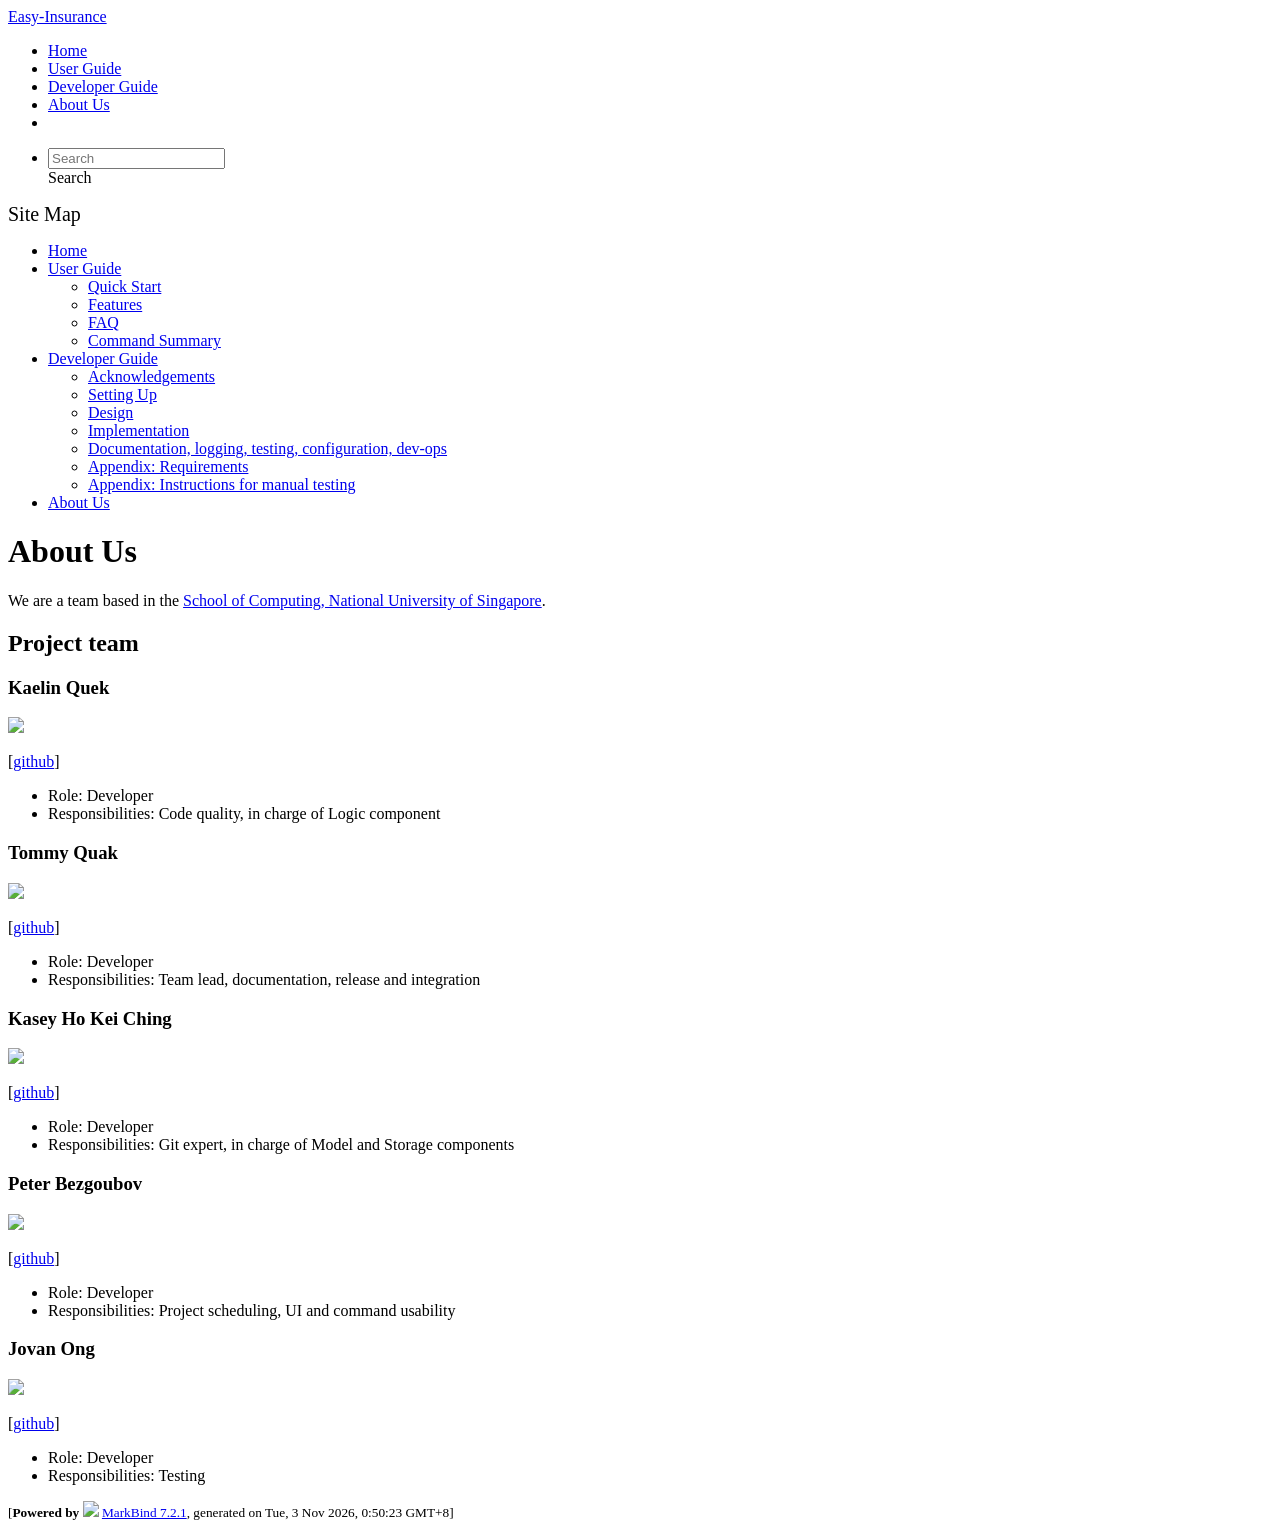
==== commit e9fa6221: "deploy: 97c9f55a97f743efc017bd762ccf93b098ee3066" ====
--- a/AboutUs.html
+++ b/AboutUs.html
@@ -20,7 +20,7 @@
 <body 
    
   data-code-theme="light">
-<div id="app"><!--[--><header sticky><div data-v-94b60ff6><nav class="navbar navbar-expand-md d-print-none navbar-dark bg-dark" data-v-94b60ff6><div class="container-fluid" data-v-94b60ff6><div class="navbar-left" data-v-94b60ff6><!--[--><a href="/tp/index.html" title="Home" class="navbar-brand">Easy-Insurance</a><!--]--></div><div class="navbar-default" data-v-94b60ff6><ul class="navbar-nav me-auto mt-2 mt-lg-0" data-v-94b60ff6><!--[--> <li><a href="/tp/index.html" class="nav-link">Home</a></li> <li><a href="/tp/UserGuide.html" class="nav-link">User Guide</a></li> <li><a href="/tp/DeveloperGuide.html" class="nav-link">Developer Guide</a></li> <li><a href="/tp/AboutUs.html" class="nav-link">About Us</a></li> <li><a href="https://github.com/AY2627S1-CS2103T-T09-2/tp" target="_blank" class="nav-link"><span><span aria-hidden="true" class="fab fa-github"></span></span></a></li><!--]--></ul></div><div class="navbar-right" data-v-94b60ff6><ul class="navbar-nav" data-v-94b60ff6><!--[--><li><form class="navbar-form"><div style="position:relative;" class="dropdown" data-v-103d5c4e><!--[--><input value="" data-bs-toggle="dropdown" type="text" class="form-control" placeholder="Search" autocomplete="off" data-v-103d5c4e><div class="form-control placeholder-div-hidden" data-v-103d5c4e>Search</div><!--]--><ul class="dropdown-menu search-dropdown-menu dropdown-menu-hidden dropdown-menu-end" data-v-103d5c4e><!--[--><!--]--></ul></div></form></li><!--]--></ul><!----></div></div></nav><div style="display:none;" class="lower-navbar-container" data-v-94b60ff6><!--[--><!----><!----><!--]--></div></div></header> <div id="flex-body"><nav id="site-nav" data-v-6b1b63d2><!--[--><div class="site-nav-top"><div class="fw-bold mb-2" style="font-size:1.25rem;">Site Map</div></div> <div class="nav-component slim-scroll"><div class="site-nav-root"><!--[--><ul class="site-nav-list site-nav-list-root" data-v-6b1b63d2><!--[--><li><div class="site-nav-default-list-item site-nav-list-item-0" onclick="handleSiteNavClick(this)"><a href="/tp/index.html">Home</a></div></li> <li><div class="site-nav-default-list-item site-nav-list-item-0" onclick="handleSiteNavClick(this)"><a href="/tp/UserGuide.html">User Guide</a> <div class="site-nav-dropdown-btn-container"><i class="site-nav-dropdown-btn-icon site-nav-rotate-icon" onclick="handleSiteNavClick(this.parentNode.parentNode, false); event.stopPropagation();"><span class="glyphicon glyphicon-menu-down" aria-hidden="true"></span></i></div></div><ul class="site-nav-dropdown-container site-nav-dropdown-container-open site-nav-list"><li><div class="site-nav-default-list-item site-nav-list-item-1" onclick="handleSiteNavClick(this)"><a href="/tp/UserGuide.html#quick-start">Quick Start</a></div></li> <li><div class="site-nav-default-list-item site-nav-list-item-1" onclick="handleSiteNavClick(this)"><a href="/tp/UserGuide.html#features">Features</a></div></li> <li><div class="site-nav-default-list-item site-nav-list-item-1" onclick="handleSiteNavClick(this)"><a href="/tp/UserGuide.html#faq">FAQ</a></div></li> <li><div class="site-nav-default-list-item site-nav-list-item-1" onclick="handleSiteNavClick(this)"><a href="/tp/UserGuide.html#command-summary">Command Summary</a></div></li></ul></li> <li><div class="site-nav-default-list-item site-nav-list-item-0" onclick="handleSiteNavClick(this)"><a href="/tp/DeveloperGuide.html">Developer Guide</a> <div class="site-nav-dropdown-btn-container"><i class="site-nav-dropdown-btn-icon site-nav-rotate-icon" onclick="handleSiteNavClick(this.parentNode.parentNode, false); event.stopPropagation();"><span class="glyphicon glyphicon-menu-down" aria-hidden="true"></span></i></div></div><ul class="site-nav-dropdown-container site-nav-dropdown-container-open site-nav-list"><li><div class="site-nav-default-list-item site-nav-list-item-1" onclick="handleSiteNavClick(this)"><a href="/tp/DeveloperGuide.html#acknowledgements">Acknowledgements</a></div></li> <li><div class="site-nav-default-list-item site-nav-list-item-1" onclick="handleSiteNavClick(this)"><a href="/tp/DeveloperGuide.html#setting-up-getting-started">Setting Up</a></div></li> <li><div class="site-nav-default-list-item site-nav-list-item-1" onclick="handleSiteNavClick(this)"><a href="/tp/DeveloperGuide.html#design">Design</a></div></li> <li><div class="site-nav-default-list-item site-nav-list-item-1" onclick="handleSiteNavClick(this)"><a href="/tp/DeveloperGuide.html#implementation">Implementation</a></div></li> <li><div class="site-nav-default-list-item site-nav-list-item-1" onclick="handleSiteNavClick(this)"><a href="/tp/DeveloperGuide.html#documentation-logging-testing-dev-ops">Documentation, logging, testing, configuration, dev-ops</a></div></li> <li><div class="site-nav-default-list-item site-nav-list-item-1" onclick="handleSiteNavClick(this)"><a href="/tp/DeveloperGuide.html#appendix-requirements">Appendix: Requirements</a></div></li> <li><div class="site-nav-default-list-item site-nav-list-item-1" onclick="handleSiteNavClick(this)"><a href="/tp/DeveloperGuide.html#appendix-instructions-for-manual-testing">Appendix: Instructions for manual testing</a></div></li></ul></li> <li><div class="site-nav-default-list-item site-nav-list-item-0" onclick="handleSiteNavClick(this)"><a href="/tp/AboutUs.html">About Us</a></div></li><!--]--><!--v-if--></ul><!--]--></div></div><!--]--><!--v-if--></nav> <div id="content-wrapper"><h1 id="about-us">About Us<a class="fa fa-anchor" href="#about-us" onclick="event.stopPropagation()"></a></h1> <p>We are a team based in the <a href="http://www.comp.nus.edu.sg">School of Computing, National University of Singapore</a>.</p> <h2 id="project-team">Project team<a class="fa fa-anchor" href="#project-team" onclick="event.stopPropagation()"></a></h2> <h3 id="kaelin-quek">Kaelin Quek<a class="fa fa-anchor" href="#kaelin-quek" onclick="event.stopPropagation()"></a></h3> <img src="/tp/images/kqjy29.png" width="200px"> <p>[<a href="https://github.com/kqjy29">github</a>]</p> <ul><li>Role: Developer</li> <li>Responsibilities: Code quality, in charge of Logic component</li></ul> <h3 id="tommy-quak">Tommy Quak<a class="fa fa-anchor" href="#tommy-quak" onclick="event.stopPropagation()"></a></h3> <img src="/tp/images/tommyquak.png" width="200px"> <p>[<a href="https://github.com/tommyquak">github</a>]</p> <ul><li>Role: Developer</li> <li>Responsibilities: Team lead, documentation, release and integration</li></ul> <h3 id="kasey-ho-kei-ching">Kasey Ho Kei Ching<a class="fa fa-anchor" href="#kasey-ho-kei-ching" onclick="event.stopPropagation()"></a></h3> <img src="/tp/images/kaseyho.png" width="200px"> <p>[<a href="https://github.com/kaseyho">github</a>]</p> <ul><li>Role: Developer</li> <li>Responsibilities: Git expert, in charge of Model and Storage components</li></ul> <h3 id="peter-bezgoubov">Peter Bezgoubov<a class="fa fa-anchor" href="#peter-bezgoubov" onclick="event.stopPropagation()"></a></h3> <img src="/tp/images/pbez02.png" width="200px"> <p>[<a href="https://github.com/pbez02">github</a>]</p> <ul><li>Role: Developer</li> <li>Responsibilities: Project scheduling, UI and command usability</li></ul> <h3 id="jovan-ong">Jovan Ong<a class="fa fa-anchor" href="#jovan-ong" onclick="event.stopPropagation()"></a></h3> <img src="/tp/images/watsurprob.png" width="200px"> <p>[<a href="https://github.com/WatsUrProb">github</a>]</p> <ul><li>Role: Developer</li> <li>Responsibilities: Testing</li></ul></div> <nav id="page-nav" data-v-6b1b63d2><!--[--><div class="nav-component slim-scroll"></div><!--]--><!--v-if--></nav> <div class="scroll-top-button fa-lg d-print-none" style="display:none;bottom:2%;right:2%;position:fixed;" aria-hidden="true"><!--[--><i class="fas fa-arrow-circle-up"></i><!--]--></div></div> <footer><div class="text-center"><small>[<span><strong>Powered by</strong></span> <img src="https://markbind.org/favicon.ico" width="30"> <a href="https://markbind.org/">MarkBind 7.2.1</a>, generated on Tue, 3 Nov 2026, 0:44:56 GMT+8]</small></div></footer><!--]--></div>
+<div id="app"><!--[--><header sticky><div data-v-94b60ff6><nav class="navbar navbar-expand-md d-print-none navbar-dark bg-dark" data-v-94b60ff6><div class="container-fluid" data-v-94b60ff6><div class="navbar-left" data-v-94b60ff6><!--[--><a href="/tp/index.html" title="Home" class="navbar-brand">Easy-Insurance</a><!--]--></div><div class="navbar-default" data-v-94b60ff6><ul class="navbar-nav me-auto mt-2 mt-lg-0" data-v-94b60ff6><!--[--> <li><a href="/tp/index.html" class="nav-link">Home</a></li> <li><a href="/tp/UserGuide.html" class="nav-link">User Guide</a></li> <li><a href="/tp/DeveloperGuide.html" class="nav-link">Developer Guide</a></li> <li><a href="/tp/AboutUs.html" class="nav-link">About Us</a></li> <li><a href="https://github.com/AY2627S1-CS2103T-T09-2/tp" target="_blank" class="nav-link"><span><span aria-hidden="true" class="fab fa-github"></span></span></a></li><!--]--></ul></div><div class="navbar-right" data-v-94b60ff6><ul class="navbar-nav" data-v-94b60ff6><!--[--><li><form class="navbar-form"><div style="position:relative;" class="dropdown" data-v-103d5c4e><!--[--><input value="" data-bs-toggle="dropdown" type="text" class="form-control" placeholder="Search" autocomplete="off" data-v-103d5c4e><div class="form-control placeholder-div-hidden" data-v-103d5c4e>Search</div><!--]--><ul class="dropdown-menu search-dropdown-menu dropdown-menu-hidden dropdown-menu-end" data-v-103d5c4e><!--[--><!--]--></ul></div></form></li><!--]--></ul><!----></div></div></nav><div style="display:none;" class="lower-navbar-container" data-v-94b60ff6><!--[--><!----><!----><!--]--></div></div></header> <div id="flex-body"><nav id="site-nav" data-v-6b1b63d2><!--[--><div class="site-nav-top"><div class="fw-bold mb-2" style="font-size:1.25rem;">Site Map</div></div> <div class="nav-component slim-scroll"><div class="site-nav-root"><!--[--><ul class="site-nav-list site-nav-list-root" data-v-6b1b63d2><!--[--><li><div class="site-nav-default-list-item site-nav-list-item-0" onclick="handleSiteNavClick(this)"><a href="/tp/index.html">Home</a></div></li> <li><div class="site-nav-default-list-item site-nav-list-item-0" onclick="handleSiteNavClick(this)"><a href="/tp/UserGuide.html">User Guide</a> <div class="site-nav-dropdown-btn-container"><i class="site-nav-dropdown-btn-icon site-nav-rotate-icon" onclick="handleSiteNavClick(this.parentNode.parentNode, false); event.stopPropagation();"><span class="glyphicon glyphicon-menu-down" aria-hidden="true"></span></i></div></div><ul class="site-nav-dropdown-container site-nav-dropdown-container-open site-nav-list"><li><div class="site-nav-default-list-item site-nav-list-item-1" onclick="handleSiteNavClick(this)"><a href="/tp/UserGuide.html#quick-start">Quick Start</a></div></li> <li><div class="site-nav-default-list-item site-nav-list-item-1" onclick="handleSiteNavClick(this)"><a href="/tp/UserGuide.html#features">Features</a></div></li> <li><div class="site-nav-default-list-item site-nav-list-item-1" onclick="handleSiteNavClick(this)"><a href="/tp/UserGuide.html#faq">FAQ</a></div></li> <li><div class="site-nav-default-list-item site-nav-list-item-1" onclick="handleSiteNavClick(this)"><a href="/tp/UserGuide.html#command-summary">Command Summary</a></div></li></ul></li> <li><div class="site-nav-default-list-item site-nav-list-item-0" onclick="handleSiteNavClick(this)"><a href="/tp/DeveloperGuide.html">Developer Guide</a> <div class="site-nav-dropdown-btn-container"><i class="site-nav-dropdown-btn-icon site-nav-rotate-icon" onclick="handleSiteNavClick(this.parentNode.parentNode, false); event.stopPropagation();"><span class="glyphicon glyphicon-menu-down" aria-hidden="true"></span></i></div></div><ul class="site-nav-dropdown-container site-nav-dropdown-container-open site-nav-list"><li><div class="site-nav-default-list-item site-nav-list-item-1" onclick="handleSiteNavClick(this)"><a href="/tp/DeveloperGuide.html#acknowledgements">Acknowledgements</a></div></li> <li><div class="site-nav-default-list-item site-nav-list-item-1" onclick="handleSiteNavClick(this)"><a href="/tp/DeveloperGuide.html#setting-up-getting-started">Setting Up</a></div></li> <li><div class="site-nav-default-list-item site-nav-list-item-1" onclick="handleSiteNavClick(this)"><a href="/tp/DeveloperGuide.html#design">Design</a></div></li> <li><div class="site-nav-default-list-item site-nav-list-item-1" onclick="handleSiteNavClick(this)"><a href="/tp/DeveloperGuide.html#implementation">Implementation</a></div></li> <li><div class="site-nav-default-list-item site-nav-list-item-1" onclick="handleSiteNavClick(this)"><a href="/tp/DeveloperGuide.html#documentation-logging-testing-dev-ops">Documentation, logging, testing, configuration, dev-ops</a></div></li> <li><div class="site-nav-default-list-item site-nav-list-item-1" onclick="handleSiteNavClick(this)"><a href="/tp/DeveloperGuide.html#appendix-requirements">Appendix: Requirements</a></div></li> <li><div class="site-nav-default-list-item site-nav-list-item-1" onclick="handleSiteNavClick(this)"><a href="/tp/DeveloperGuide.html#appendix-instructions-for-manual-testing">Appendix: Instructions for manual testing</a></div></li></ul></li> <li><div class="site-nav-default-list-item site-nav-list-item-0" onclick="handleSiteNavClick(this)"><a href="/tp/AboutUs.html">About Us</a></div></li><!--]--><!--v-if--></ul><!--]--></div></div><!--]--><!--v-if--></nav> <div id="content-wrapper"><h1 id="about-us">About Us<a class="fa fa-anchor" href="#about-us" onclick="event.stopPropagation()"></a></h1> <p>We are a team based in the <a href="http://www.comp.nus.edu.sg">School of Computing, National University of Singapore</a>.</p> <h2 id="project-team">Project team<a class="fa fa-anchor" href="#project-team" onclick="event.stopPropagation()"></a></h2> <h3 id="kaelin-quek">Kaelin Quek<a class="fa fa-anchor" href="#kaelin-quek" onclick="event.stopPropagation()"></a></h3> <img src="/tp/images/kqjy29.png" width="200px"> <p>[<a href="https://github.com/kqjy29">github</a>]</p> <ul><li>Role: Developer</li> <li>Responsibilities: Code quality, in charge of Logic component</li></ul> <h3 id="tommy-quak">Tommy Quak<a class="fa fa-anchor" href="#tommy-quak" onclick="event.stopPropagation()"></a></h3> <img src="/tp/images/tommyquak.png" width="200px"> <p>[<a href="https://github.com/tommyquak">github</a>]</p> <ul><li>Role: Developer</li> <li>Responsibilities: Team lead, documentation, release and integration</li></ul> <h3 id="kasey-ho-kei-ching">Kasey Ho Kei Ching<a class="fa fa-anchor" href="#kasey-ho-kei-ching" onclick="event.stopPropagation()"></a></h3> <img src="/tp/images/kaseyho.png" width="200px"> <p>[<a href="https://github.com/kaseyho">github</a>]</p> <ul><li>Role: Developer</li> <li>Responsibilities: Git expert, in charge of Model and Storage components</li></ul> <h3 id="peter-bezgoubov">Peter Bezgoubov<a class="fa fa-anchor" href="#peter-bezgoubov" onclick="event.stopPropagation()"></a></h3> <img src="/tp/images/pbez02.png" width="200px"> <p>[<a href="https://github.com/pbez02">github</a>]</p> <ul><li>Role: Developer</li> <li>Responsibilities: Project scheduling, UI and command usability</li></ul> <h3 id="jovan-ong">Jovan Ong<a class="fa fa-anchor" href="#jovan-ong" onclick="event.stopPropagation()"></a></h3> <img src="/tp/images/watsurprob.png" width="200px"> <p>[<a href="https://github.com/WatsUrProb">github</a>]</p> <ul><li>Role: Developer</li> <li>Responsibilities: Testing</li></ul></div> <nav id="page-nav" data-v-6b1b63d2><!--[--><div class="nav-component slim-scroll"></div><!--]--><!--v-if--></nav> <div class="scroll-top-button fa-lg d-print-none" style="display:none;bottom:2%;right:2%;position:fixed;" aria-hidden="true"><!--[--><i class="fas fa-arrow-circle-up"></i><!--]--></div></div> <footer><div class="text-center"><small>[<span><strong>Powered by</strong></span> <img src="https://markbind.org/favicon.ico" width="30"> <a href="https://markbind.org/">MarkBind 7.2.1</a>, generated on Tue, 3 Nov 2026, 0:50:23 GMT+8]</small></div></footer><!--]--></div>
 </body><script src="/tp/markbind/js/bootstrap-utility.min.js"></script>
 <script src="/tp/markbind/js/polyfill.min.js"></script>
 <script src="/tp/markbind/js/vue.global.prod.min.js"></script>
